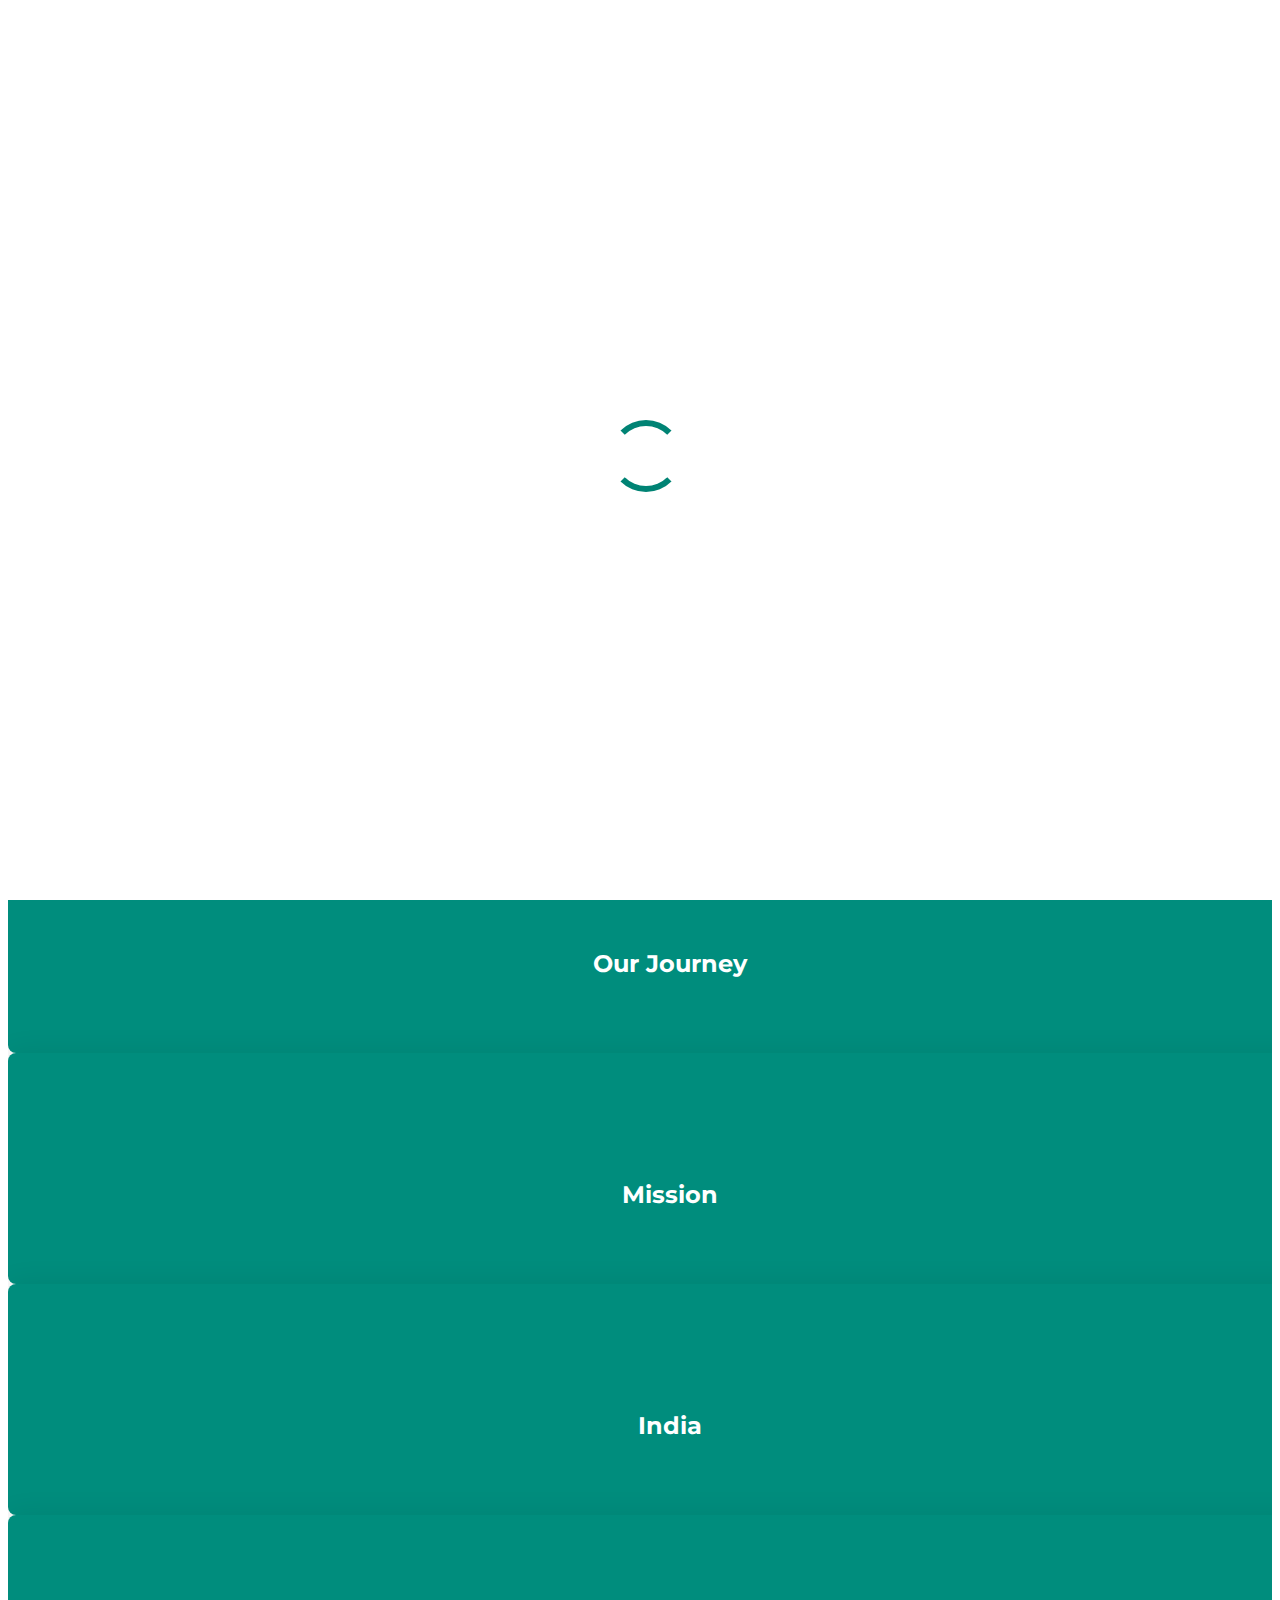
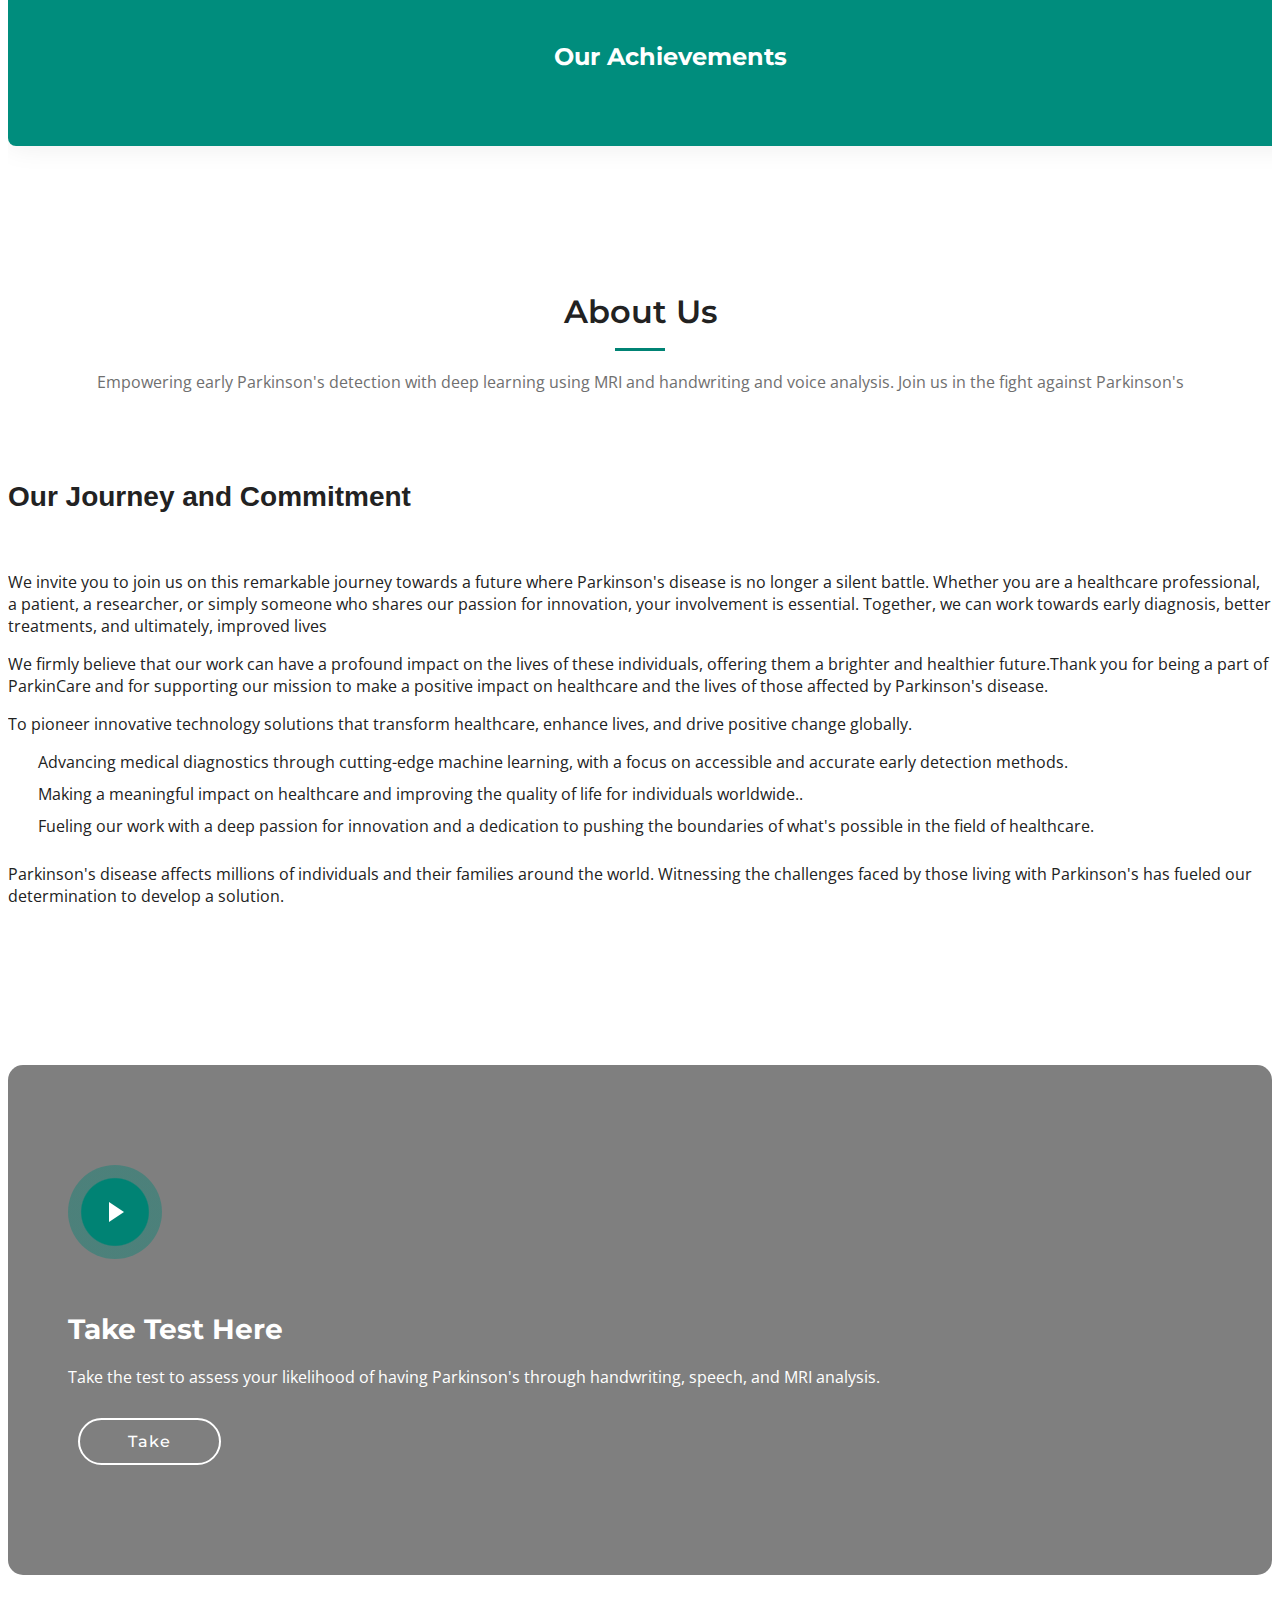
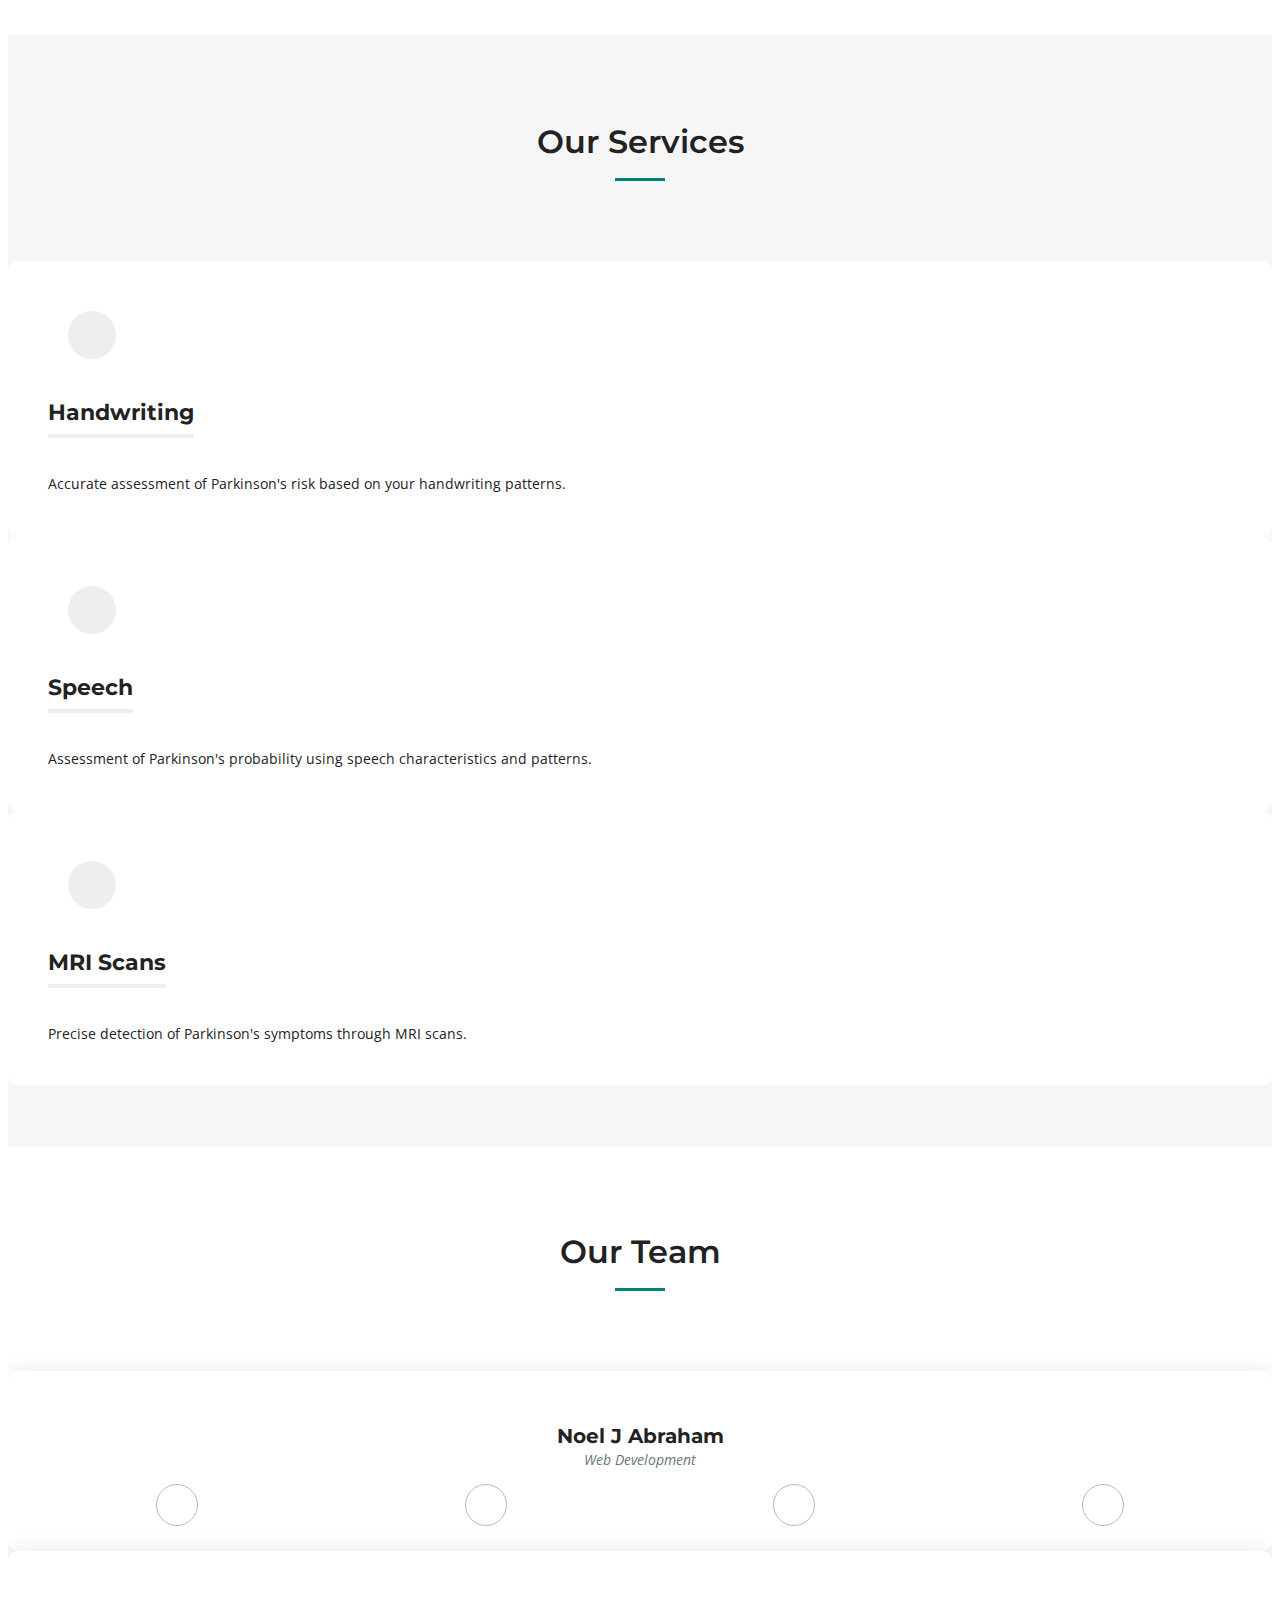
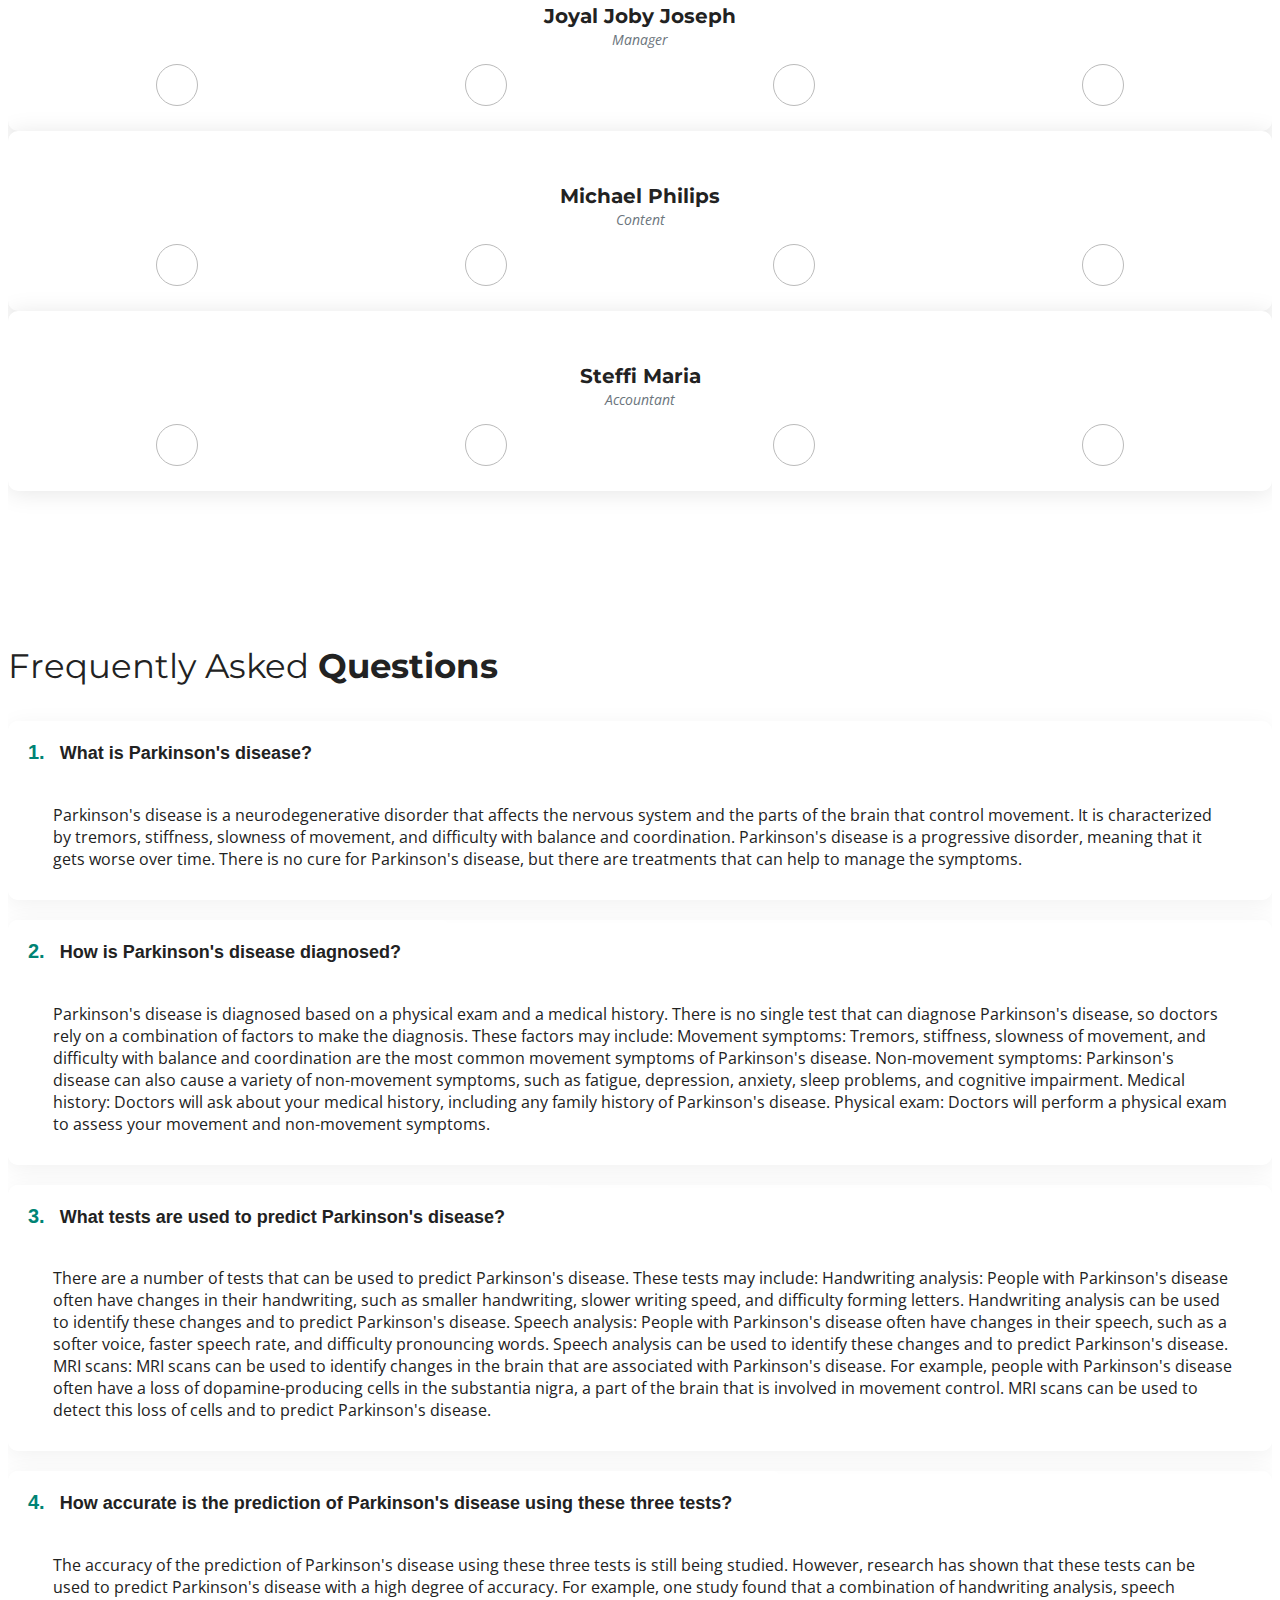
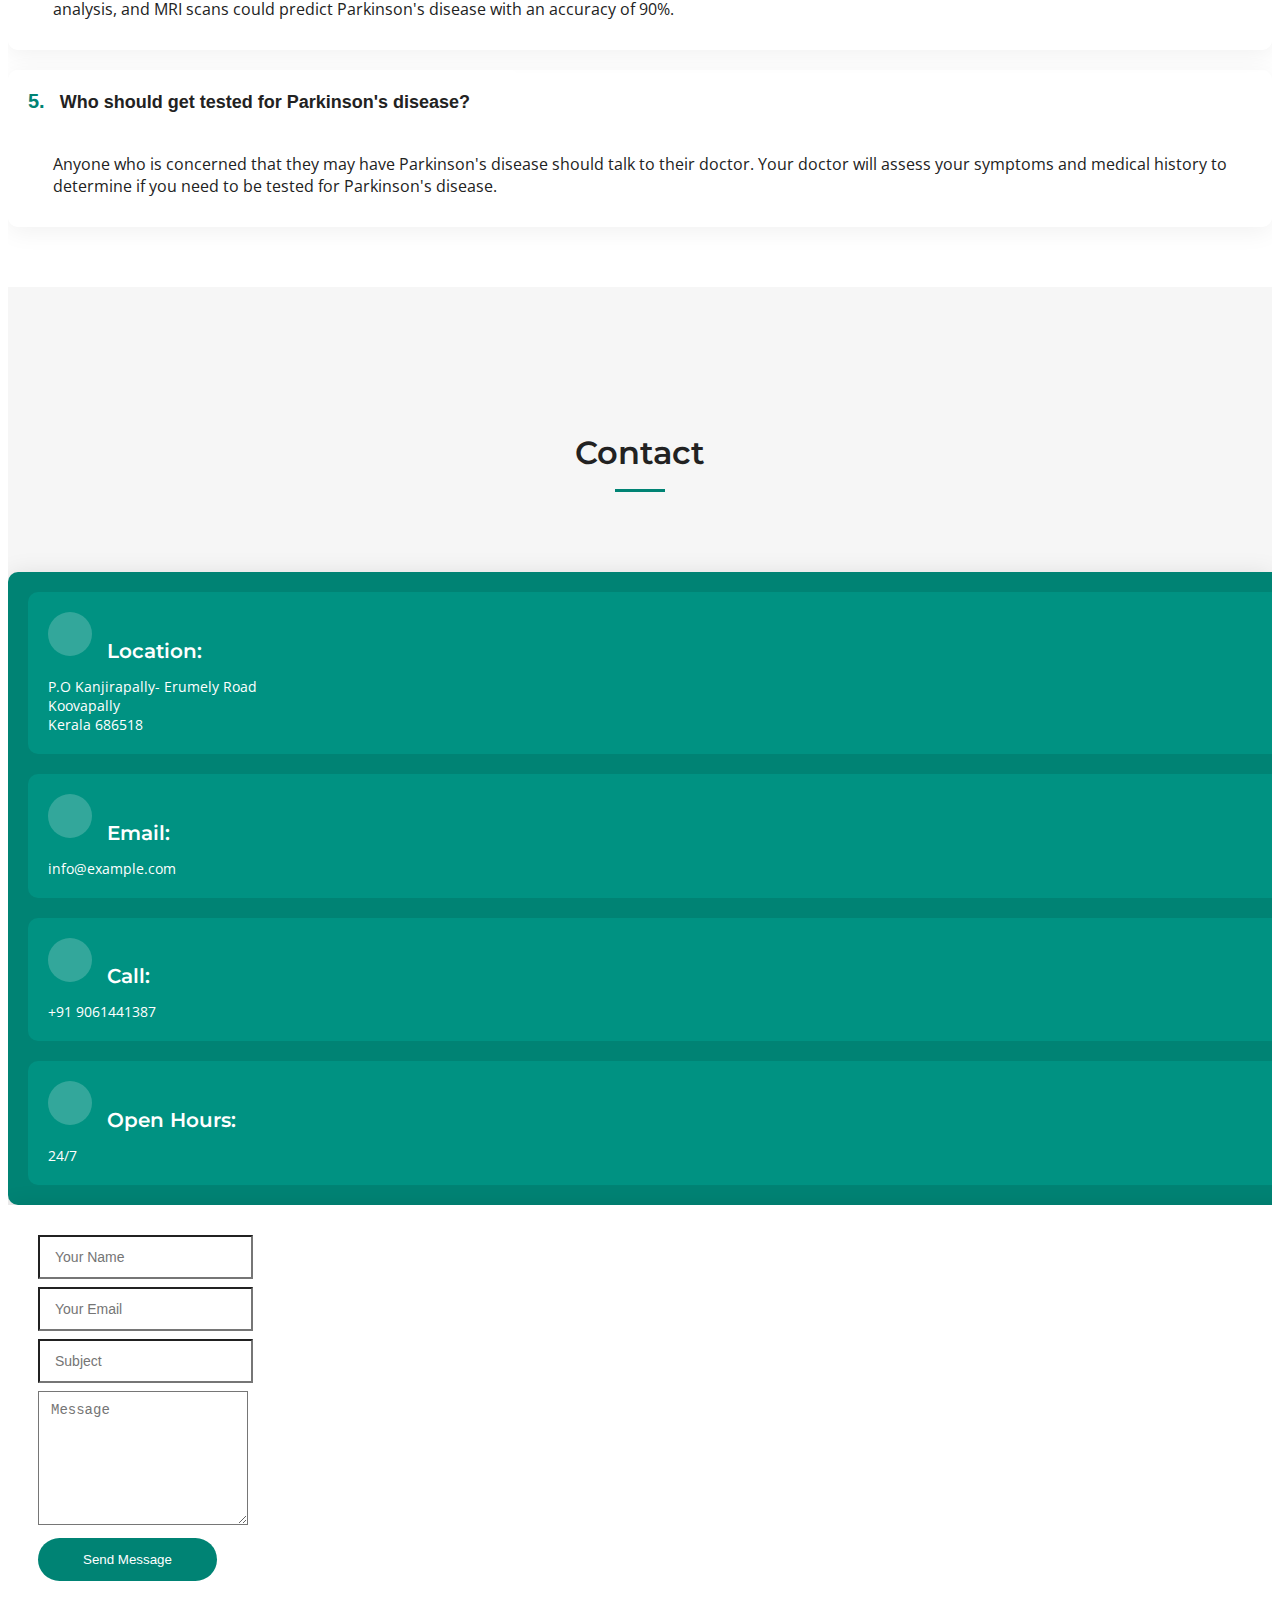
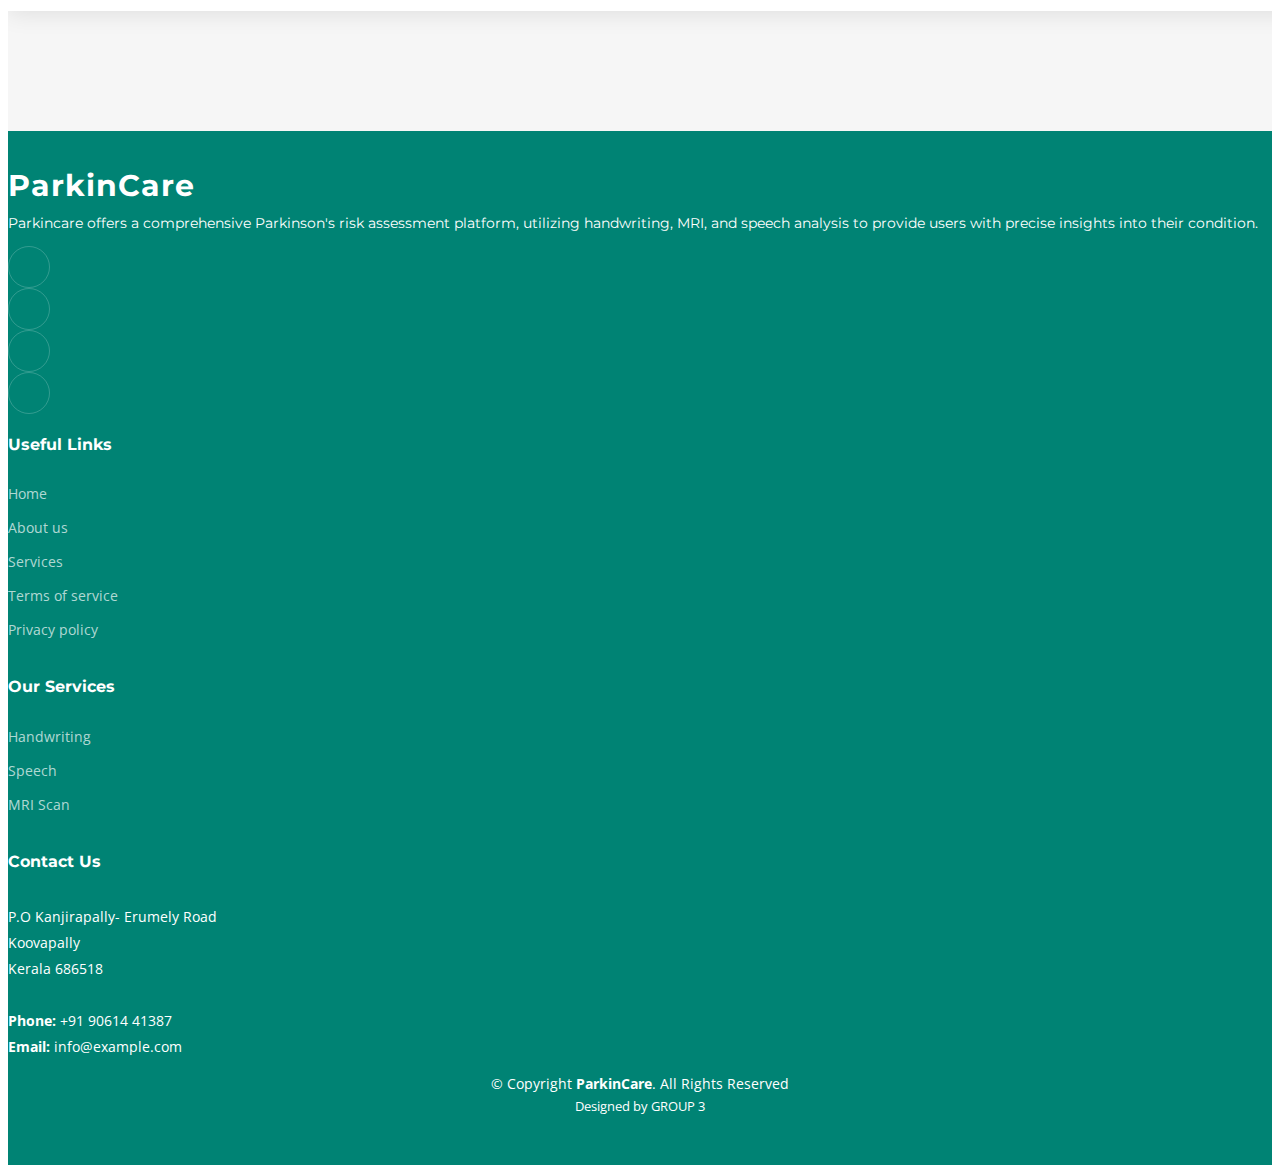
==== index.html @ 24b788c3 "Merge pull request #1 from Joyal2002/main" ====
<!DOCTYPE html>
<html lang="en">

<head>
  <meta charset="utf-8">
  <meta content="width=device-width, initial-scale=1.0" name="viewport">

  <title>Impact Bootstrap Template - Index</title>
  <meta content="" name="description">
  <meta content="" name="keywords">

  <!-- Favicons -->
  <link href="assets/img/favicon.png" rel="icon">
  <link href="assets/img/apple-touch-icon.png" rel="apple-touch-icon">

  <!-- Google Fonts -->
  <link rel="preconnect" href="https://fonts.googleapis.com">
  <link rel="preconnect" href="https://fonts.gstatic.com" crossorigin>
  <link href="https://fonts.googleapis.com/css2?family=Open+Sans:ital,wght@0,300;0,400;0,500;0,600;0,700;1,300;1,400;1,600;1,700&family=Montserrat:ital,wght@0,300;0,400;0,500;0,600;0,700;1,300;1,400;1,500;1,600;1,700&family=Raleway:ital,wght@0,300;0,400;0,500;0,600;0,700;1,300;1,400;1,500;1,600;1,700&display=swap" rel="stylesheet">

  <!-- Vendor CSS Files -->
  <link href="assets/vendor/bootstrap/css/bootstrap.min.css" rel="stylesheet">
  <link href="assets/vendor/bootstrap-icons/bootstrap-icons.css" rel="stylesheet">
  <link href="assets/vendor/aos/aos.css" rel="stylesheet">
  <link href="assets/vendor/glightbox/css/glightbox.min.css" rel="stylesheet">
  <link href="assets/vendor/swiper/swiper-bundle.min.css" rel="stylesheet">

  <!-- Template Main CSS File -->
  <link href="assets/css/main.css" rel="stylesheet">

  <!-- =======================================================
  * Template Name: Impact
  * Updated: Sep 18 2023 with Bootstrap v5.3.2
  * Template URL: https://bootstrapmade.com/impact-bootstrap-business-website-template/
  * Author: BootstrapMade.com
  * License: https://bootstrapmade.com/license/
  ======================================================== -->
</head>

<body>

  <!-- ======= Header ======= -->
  <section id="topbar" class="topbar d-flex align-items-center">
    <div class="container d-flex justify-content-center justify-content-md-between">
      <div class="contact-info d-flex align-items-center">
        <i class="bi bi-envelope d-flex align-items-center"><a href="mailto:contact@example.com">contact@example.com</a></i>
        <i class="bi bi-phone d-flex align-items-center ms-4"><span>+1 5589 55488 55</span></i>
      </div>
      <div class="social-links d-none d-md-flex align-items-center">
        <a href="#" class="twitter"><i class="bi bi-twitter"></i></a>
        <a href="#" class="facebook"><i class="bi bi-facebook"></i></a>
        <a href="#" class="instagram"><i class="bi bi-instagram"></i></a>
        <a href="#" class="linkedin"><i class="bi bi-linkedin"></i></i></a>
      </div>
    </div>
  </section><!-- End Top Bar -->

  <header id="header" class="header d-flex align-items-center">

    <div class="container-fluid container-xl d-flex align-items-center justify-content-between">
      <a href="index.html" class="logo d-flex align-items-center">
        <!-- Uncomment the line below if you also wish to use an image logo -->
        <!-- <img src="assets/img/logo.png" alt=""> -->
        <h1>ParkinCare<span>.</span></h1>
      </a>
      <nav id="navbar" class="navbar">
        <ul>
          <li><a href="#hero">Home</a></li>
          <li><a href="#about">About</a></li>
          <li><a href="#services">Services</a></li>
          <li><a href="#team">Team</a></li>
          <li><a href="blog.html">Test</a></li>
          <li><a href="#contact">Contact</a></li>
        </ul>
      </nav><!-- .navbar -->

      <i class="mobile-nav-toggle mobile-nav-show bi bi-list"></i>
      <i class="mobile-nav-toggle mobile-nav-hide d-none bi bi-x"></i>

    </div>
  </header><!-- End Header -->
  <!-- End Header -->

  <!-- ======= Hero Section ======= -->
  <section id="hero" class="hero">
    <div class="container position-relative">
      <div class="row gy-5" data-aos="fade-in">
        <div class="col-lg-6 order-2 order-lg-1 d-flex flex-column justify-content-center text-center text-lg-start">
          <h2>Welcome to <span>ParkinCare</span></h2>
          <div class="adjust-line-height">
            <p>Your strength is inspiring.</p>
          <p>You are not alone in this journey. We're here for you.</p>
          </div>
          
          <div class="d-flex justify-content-center justify-content-lg-start">
            <a href="#about" class="btn-get-started">Get Started</a>
            <a href="https://www.youtube.com/watch?v=u_tozEV7f4k" class="glightbox btn-watch-video d-flex align-items-center"><i class="bi bi-play-circle"></i><span>Watch Video</span></a>
          </div>
        </div>
        <div class="col-lg-6 order-1 order-lg-2">
          <img src="assets\img\parkinson-care-800x480-removebg-preview.png" class="img-fluid" alt="" data-aos="zoom-out" data-aos-delay="100">
        </div>
      </div>
    </div>

    <div class="icon-boxes position-relative">
      <div class="container position-relative">
        <div class="row gy-4 mt-5">

          <div class="col-xl-3 col-md-6" data-aos="fade-up" data-aos-delay="100">
            <div class="icon-box">
              <div class="icon"><i class="bi bi-easel"></i></div>
              <h4 class="title"><a href="" class="stretched-link">Our Journey</a></h4>
            </div>
          </div><!--End Icon Box -->

          <div class="col-xl-3 col-md-6" data-aos="fade-up" data-aos-delay="200">
            <div class="icon-box">
              <div class="icon"><i class="bi bi-gem"></i></div>
              <h4 class="title"><a href="" class="stretched-link">Mission</a></h4>
            </div>
          </div><!--End Icon Box -->

          <div class="col-xl-3 col-md-6" data-aos="fade-up" data-aos-delay="300">
            <div class="icon-box">
              <div class="icon"><i class="bi bi-geo-alt"></i></div>
              <h4 class="title"><a href="" class="stretched-link">India</a></h4>
            </div>
          </div><!--End Icon Box -->

          <div class="col-xl-3 col-md-6" data-aos="fade-up" data-aos-delay="500">
            <div class="icon-box">
              <div class="icon"><i class="bi bi-command"></i></div>
              <h4 class="title"><a href="" class="stretched-link">Our Achievements</a></h4>
            </div>
          </div><!--End Icon Box -->

        </div>
      </div>
    </div>

    </div>
  </section>
  <!-- End Hero Section -->

  <main id="main">

    <!-- ======= About Us Section ======= -->
    <section id="about" class="about">
      <div class="container" data-aos="fade-up">

        <div class="section-header">
          <h2>About Us</h2>
          <p>Empowering early Parkinson's detection with deep learning using MRI and handwriting and voice analysis. Join us in the fight against Parkinson's</p>
        </div>

        <div class="row gy-4">
          <div class="col-lg-6">
            <h3>Our Journey and Commitment</h3>
            <img src="assets/img/about.jpg" class="img-fluid rounded-4 mb-4" alt="">
            <p>We invite you to join us on this remarkable journey towards a future where Parkinson's disease is no longer a silent battle. Whether you are a healthcare professional, a patient, a researcher, or simply someone who shares our passion for innovation, your involvement is essential. Together, we can work towards early diagnosis, better treatments, and ultimately, improved lives</p>
            <p>We firmly believe that our work can have a profound impact on the lives of these individuals, offering them a brighter and healthier future.Thank you for being a part of ParkinCare and for supporting our mission to make a positive impact on healthcare and the lives of those affected by Parkinson's disease.</p>
          </div>
          <div class="col-lg-6">
            <div class="content ps-0 ps-lg-5">
              <p class="fst-italic">
                To pioneer innovative technology solutions that transform healthcare, enhance lives, and drive positive change globally.
              </p>
              <ul>
                <li><i class="bi bi-check-circle-fill"></i> Advancing medical diagnostics through cutting-edge machine learning, with a focus on accessible and accurate early detection methods.</li>
                <li><i class="bi bi-check-circle-fill"></i> Making a meaningful impact on healthcare and improving the quality of life for individuals worldwide..</li>
                <li><i class="bi bi-check-circle-fill"></i> Fueling our work with a deep passion for innovation and a dedication to pushing the boundaries of what's possible in the field of healthcare.</li>
              </ul>
              <p>
                Parkinson's disease affects millions of individuals and their families around the world. Witnessing the challenges faced by those living with Parkinson's has fueled our determination to develop a solution.
              </p>

              <div class="position-relative mt-4">
                <img src="assets/img/about-2.jpg" class="img-fluid rounded-4" alt="">
                <a href="https://www.youtube.com/watch?v=LXb3EKWsInQ" class="glightbox play-btn"></a>
              </div>
            </div>
          </div>
        </div>

      </div>
    </section><!-- End About Us Section -->

    <!-- ======= Take Test ======= -->
    <section id="call-to-action" class="call-to-action">
      <div class="container text-center" data-aos="zoom-out">
        <a href="https://www.youtube.com/watch?v=cs-kiu5bRY8" class="glightbox play-btn"></a>
        <h3>Take Test Here</h3>
        <p> Take the test to assess your likelihood of having Parkinson's through handwriting, speech, and MRI analysis.</p>
        <a class="cta-btn" href="blog.html">Take</a>
      </div>
    </section><!-- End Take Test -->

    <!-- ======= Our Services Section ======= -->
    <section id="services" class="services sections-bg">
      <div class="container" data-aos="fade-up">

        <div class="section-header">
          <h2>Our Services</h2>
          
        </div>

        <div class="row gy-4" data-aos="fade-up" data-aos-delay="100">

          <div class="col-lg-4 col-md-6">
            <div class="service-item  position-relative">
              <div class="icon">
                <i class="bi bi-activity"></i>
              </div>
              <h3>Handwriting</h3>
              <p>Accurate assessment of Parkinson's risk based on your handwriting patterns.</p>
            </div>
          </div><!-- End Service Item -->

          <div class="col-lg-4 col-md-6">
            <div class="service-item position-relative">
              <div class="icon">
                <i class="bi bi-broadcast"></i>
              </div>
              <h3>Speech</h3>
              <p> Assessment of Parkinson's probability using speech characteristics and patterns.</p>
            </div>
          </div><!-- End Service Item -->

          <div class="col-lg-4 col-md-6">
            <div class="service-item position-relative">
              <div class="icon">
                <i class="bi bi-easel"></i>
              </div>
              <h3>MRI Scans</h3>
              <p>Precise detection of Parkinson's symptoms through MRI scans.</p>
            </div>
          </div><!-- End Service Item -->

        </div>

      </div>
    </section><!-- End Our Services Section -->

    <!-- ======= Our Team Section ======= -->
    <section id="team" class="team">
      <div class="container" data-aos="fade-up">

        <div class="section-header">
          <h2>Our Team</h2>
          
        </div>

        <div class="row gy-4">

          <div class="col-xl-3 col-md-6 d-flex" data-aos="fade-up" data-aos-delay="100">
            <div class="member">
              <img src="assets/img/team/team-1.jpg" class="img-fluid" alt="">
              <h4>Noel J Abraham</h4>
              <span>Web Development</span>
              <div class="social">
                <a href=""><i class="bi bi-twitter"></i></a>
                <a href=""><i class="bi bi-facebook"></i></a>
                <a href=""><i class="bi bi-instagram"></i></a>
                <a href=""><i class="bi bi-linkedin"></i></a>
              </div>
            </div>
          </div><!-- End Team Member -->

          <div class="col-xl-3 col-md-6 d-flex" data-aos="fade-up" data-aos-delay="200">
            <div class="member">
              <img src="assets/img/team/team-1.jpg" class="img-fluid" alt="">
              <h4>Joyal Joby Joseph</h4>
              <span>Manager</span>
              <div class="social">
                <a href=""><i class="bi bi-twitter"></i></a>
                <a href=""><i class="bi bi-facebook"></i></a>
                <a href=""><i class="bi bi-instagram"></i></a>
                <a href=""><i class="bi bi-linkedin"></i></a>
              </div>
            </div>
          </div><!-- End Team Member -->

          <div class="col-xl-3 col-md-6 d-flex" data-aos="fade-up" data-aos-delay="300">
            <div class="member">
              <img src="assets/img/team/team-1.jpg" class="img-fluid" alt="">
              <h4>Michael Philips</h4>
              <span>Content</span>
              <div class="social">
                <a href=""><i class="bi bi-twitter"></i></a>
                <a href=""><i class="bi bi-facebook"></i></a>
                <a href=""><i class="bi bi-instagram"></i></a>
                <a href=""><i class="bi bi-linkedin"></i></a>
              </div>
            </div>
          </div><!-- End Team Member -->

          <div class="col-xl-3 col-md-6 d-flex" data-aos="fade-up" data-aos-delay="400">
            <div class="member">
              <img src="assets/img/team/team-4.jpg" class="img-fluid" alt="">
              <h4>Steffi Maria</h4>
              <span>Accountant</span>
              <div class="social">
                <a href=""><i class="bi bi-twitter"></i></a>
                <a href=""><i class="bi bi-facebook"></i></a>
                <a href=""><i class="bi bi-instagram"></i></a>
                <a href=""><i class="bi bi-linkedin"></i></a>
              </div>
            </div>
          </div><!-- End Team Member -->

        </div>

      </div>
    </section><!-- End Our Team Section -->

    <!-- ======= Frequently Asked Questions Section ======= -->
    <section id="faq" class="faq">
      <div class="container" data-aos="fade-up">

        <div class="row gy-4">

          <div class="col-lg-4">
            <div class="content px-xl-5">
              <h3>Frequently Asked <strong>Questions</strong></h3>
              
            </div>
          </div>

          <div class="col-lg-8">

            <div class="accordion accordion-flush" id="faqlist" data-aos="fade-up" data-aos-delay="100">

              <div class="accordion-item">
                <h3 class="accordion-header">
                  <button class="accordion-button collapsed" type="button" data-bs-toggle="collapse" data-bs-target="#faq-content-1">
                    <span class="num">1.</span>
                    What is Parkinson's disease?
                  </button>
                </h3>
                <div id="faq-content-1" class="accordion-collapse collapse" data-bs-parent="#faqlist">
                  <div class="accordion-body">
                    Parkinson's disease is a neurodegenerative disorder that affects the nervous system and the parts of the brain that control movement. It is characterized by tremors, stiffness, slowness of movement, and difficulty with balance and coordination. Parkinson's disease is a progressive disorder, meaning that it gets worse over time. There is no cure for Parkinson's disease, but there are treatments that can help to manage the symptoms.
                  </div>
                </div>
              </div><!-- # Faq item-->

              <div class="accordion-item">
                <h3 class="accordion-header">
                  <button class="accordion-button collapsed" type="button" data-bs-toggle="collapse" data-bs-target="#faq-content-2">
                    <span class="num">2.</span>
                    How is Parkinson's disease diagnosed?
                  </button>
                </h3>
                <div id="faq-content-2" class="accordion-collapse collapse" data-bs-parent="#faqlist">
                  <div class="accordion-body">
                    Parkinson's disease is diagnosed based on a physical exam and a medical history. There is no single test that can diagnose Parkinson's disease, so doctors rely on a combination of factors to make the diagnosis. These factors may include:

                    Movement symptoms: Tremors, stiffness, slowness of movement, and difficulty with balance and coordination are the most common movement symptoms of Parkinson's disease.
                    Non-movement symptoms: Parkinson's disease can also cause a variety of non-movement symptoms, such as fatigue, depression, anxiety, sleep problems, and cognitive impairment.
                    Medical history: Doctors will ask about your medical history, including any family history of Parkinson's disease.
                    Physical exam: Doctors will perform a physical exam to assess your movement and non-movement symptoms.
                  </div>
                </div>
              </div><!-- # Faq item-->

              <div class="accordion-item">
                <h3 class="accordion-header">
                  <button class="accordion-button collapsed" type="button" data-bs-toggle="collapse" data-bs-target="#faq-content-3">
                    <span class="num">3.</span>
                    What tests are used to predict Parkinson's disease?
                  </button>
                </h3>
                <div id="faq-content-3" class="accordion-collapse collapse" data-bs-parent="#faqlist">
                  <div class="accordion-body">
                    There are a number of tests that can be used to predict Parkinson's disease. These tests may include:

Handwriting analysis: People with Parkinson's disease often have changes in their handwriting, such as smaller handwriting, slower writing speed, and difficulty forming letters. Handwriting analysis can be used to identify these changes and to predict Parkinson's disease.
Speech analysis: People with Parkinson's disease often have changes in their speech, such as a softer voice, faster speech rate, and difficulty pronouncing words. Speech analysis can be used to identify these changes and to predict Parkinson's disease.
MRI scans: MRI scans can be used to identify changes in the brain that are associated with Parkinson's disease. For example, people with Parkinson's disease often have a loss of dopamine-producing cells in the substantia nigra, a part of the brain that is involved in movement control. MRI scans can be used to detect this loss of cells and to predict Parkinson's disease.
                  </div>
                </div>
              </div><!-- # Faq item-->

              <div class="accordion-item">
                <h3 class="accordion-header">
                  <button class="accordion-button collapsed" type="button" data-bs-toggle="collapse" data-bs-target="#faq-content-4">
                    <span class="num">4.</span>
                    How accurate is the prediction of Parkinson's disease using these three tests?
                  </button>
                </h3>
                <div id="faq-content-4" class="accordion-collapse collapse" data-bs-parent="#faqlist">
                  <div class="accordion-body">
                    The accuracy of the prediction of Parkinson's disease using these three tests is still being studied. However, research has shown that these tests can be used to predict Parkinson's disease with a high degree of accuracy. For example, one study found that a combination of handwriting analysis, speech analysis, and MRI scans could predict Parkinson's disease with an accuracy of 90%.
                  </div>
                </div>
              </div><!-- # Faq item-->

              <div class="accordion-item">
                <h3 class="accordion-header">
                  <button class="accordion-button collapsed" type="button" data-bs-toggle="collapse" data-bs-target="#faq-content-5">
                    <span class="num">5.</span>
                    Who should get tested for Parkinson's disease?
                  </button>
                </h3>
                <div id="faq-content-5" class="accordion-collapse collapse" data-bs-parent="#faqlist">
                  <div class="accordion-body">
                    Anyone who is concerned that they may have Parkinson's disease should talk to their doctor. Your doctor will assess your symptoms and medical history to determine if you need to be tested for Parkinson's disease.
                  </div>
                </div>
              </div><!-- # Faq item-->

            </div>

          </div>
        </div>

      </div>
    </section><!-- End Frequently Asked Questions Section -->

    <!-- ======= Contact Section ======= -->

    <section id="recent-posts" class="recent-posts sections-bg">
      <div class="container" data-aos="fade-up">

    <section id="contact" class="contact">
      <div class="container" data-aos="fade-up">

        <div class="section-header">
          <h2>Contact</h2>
         
        </div>

        <div class="row gx-lg-0 gy-4">

          <div class="col-lg-4">

            <div class="info-container d-flex flex-column align-items-center justify-content-center">
              <div class="info-item d-flex">
                <i class="bi bi-geo-alt flex-shrink-0"></i>
                <div>
                  <h4>Location:</h4>
                  <p>P.O Kanjirapally- Erumely Road<br>
                    Koovapally<br>
                    Kerala 686518 </p>
                </div>
              </div><!-- End Info Item -->

              <div class="info-item d-flex">
                <i class="bi bi-envelope flex-shrink-0"></i>
                <div>
                  <h4>Email:</h4>
                  <p>info@example.com</p>
                </div>
              </div><!-- End Info Item -->

              <div class="info-item d-flex">
                <i class="bi bi-phone flex-shrink-0"></i>
                <div>
                  <h4>Call:</h4>
                  <p>+91 9061441387</p>
                </div>
              </div><!-- End Info Item -->

              <div class="info-item d-flex">
                <i class="bi bi-clock flex-shrink-0"></i>
                <div>
                  <h4>Open Hours:</h4>
                  <p>24/7</p>
                </div>
              </div><!-- End Info Item -->
            </div>

          </div>

          <div class="col-lg-8">
            <form action="forms/contact.php" method="post" role="form" class="php-email-form">
              <div class="row">
                <div class="col-md-6 form-group">
                  <input type="text" name="name" class="form-control" id="name" placeholder="Your Name" required>
                </div>
                <div class="col-md-6 form-group mt-3 mt-md-0">
                  <input type="email" class="form-control" name="email" id="email" placeholder="Your Email" required>
                </div>
              </div>
              <div class="form-group mt-3">
                <input type="text" class="form-control" name="subject" id="subject" placeholder="Subject" required>
              </div>
              <div class="form-group mt-3">
                <textarea class="form-control" name="message" rows="7" placeholder="Message" required></textarea>
              </div>
              <div class="my-3">
                <div class="loading">Loading</div>
                <div class="error-message"></div>
                <div class="sent-message">Your message has been sent. Thank you!</div>
              </div>
              <div class="text-center"><button type="submit">Send Message</button></div>
            </form>
          </div><!-- End Contact Form -->

        </div>

      </div>
    </section><!-- End Contact Section -->

  </main><!-- End #main -->

  <!-- ======= Footer ======= -->
  <footer id="footer" class="footer">

    <div class="container">
      <div class="row gy-4">
        <div class="col-lg-5 col-md-12 footer-info">
          <a href="index.html" class="logo d-flex align-items-center">
            <span>ParkinCare</span>
          </a>
          <p>Parkincare offers a comprehensive Parkinson's risk assessment platform, utilizing handwriting, MRI, and speech analysis to provide users with precise insights into their condition.</p>
          <div class="social-links d-flex mt-4">
            <a href="#" class="twitter"><i class="bi bi-twitter"></i></a>
            <a href="#" class="facebook"><i class="bi bi-facebook"></i></a>
            <a href="#" class="instagram"><i class="bi bi-instagram"></i></a>
            <a href="#" class="linkedin"><i class="bi bi-linkedin"></i></a>
          </div>
        </div>

        <div class="col-lg-2 col-6 footer-links">
          <h4>Useful Links</h4>
          <ul>
            <li><a href="#">Home</a></li>
            <li><a href="#">About us</a></li>
            <li><a href="#">Services</a></li>
            <li><a href="#">Terms of service</a></li>
            <li><a href="#">Privacy policy</a></li>
          </ul>
        </div>

        <div class="col-lg-2 col-6 footer-links">
          <h4>Our Services</h4>
          <ul>
            <li><a href="#">Handwriting</a></li>
            <li><a href="#">Speech</a></li>
            <li><a href="#">MRI Scan</a></li>
    
          </ul>
        </div>

        <div class="col-lg-3 col-md-12 footer-contact text-center text-md-start">
          <h4>Contact Us</h4>
          <p>
            P.O Kanjirapally- Erumely Road<br>
            Koovapally<br>
            Kerala 686518 <br><br>
            <strong>Phone:</strong> +91 90614 41387<br>
            <strong>Email:</strong> info@example.com<br>
          </p>

        </div>

      </div>
    </div>

    <div class="container mt-4">
      <div class="copyright">
        &copy; Copyright <strong><span>ParkinCare</span></strong>. All Rights Reserved
      </div>
      <div class="credits">
        <!-- All the links in the footer should remain intact. -->
        <!-- You can delete the links only if you purchased the pro version. -->
        <!-- Licensing information: https://bootstrapmade.com/license/ -->
        <!-- Purchase the pro version with working PHP/AJAX contact form: https://bootstrapmade.com/impact-bootstrap-business-website-template/ -->
        Designed by <a href="https://bootstrapmade.com/">GROUP 3</a>
      </div>
    </div>

  </footer><!-- End Footer -->
  <!-- End Footer -->

  <a href="#" class="scroll-top d-flex align-items-center justify-content-center"><i class="bi bi-arrow-up-short"></i></a>

  <div id="preloader"></div>

  <!-- Vendor JS Files -->
  <script src="assets/vendor/bootstrap/js/bootstrap.bundle.min.js"></script>
  <script src="assets/vendor/aos/aos.js"></script>
  <script src="assets/vendor/glightbox/js/glightbox.min.js"></script>
  <script src="assets/vendor/purecounter/purecounter_vanilla.js"></script>
  <script src="assets/vendor/swiper/swiper-bundle.min.js"></script>
  <script src="assets/vendor/isotope-layout/isotope.pkgd.min.js"></script>
  <script src="assets/vendor/php-email-form/validate.js"></script>

  <!-- Template Main JS File -->
  <script src="assets/js/main.js"></script>

</body>

</html>
---- assets/css/main.css ----
/**
* Template Name: Impact
* Updated: Sep 18 2023 with Bootstrap v5.3.2
* Template URL: https://bootstrapmade.com/impact-bootstrap-business-website-template/
* Author: BootstrapMade.com
* License: https://bootstrapmade.com/license/
*/

/*--------------------------------------------------------------
# Set main reusable colors and fonts using CSS variables
# Learn more about CSS variables at https://developer.mozilla.org/en-US/docs/Web/CSS/Using_CSS_custom_properties
--------------------------------------------------------------*/
/* Fonts */
:root {
  --font-default: "Open Sans", system-ui, -apple-system, "Segoe UI", Roboto, "Helvetica Neue", Arial, "Noto Sans", "Liberation Sans", sans-serif, "Apple Color Emoji", "Segoe UI Emoji", "Segoe UI Symbol", "Noto Color Emoji";
  --font-primary: "Montserrat", sans-serif;
  --font-secondary: "Poppins", sans-serif;
}

/* Colors */
:root {
  --color-default: #222222;
  --color-primary: #008374;
  --color-secondary: #f85a40;
}

/* Smooth scroll behavior */
:root {
  scroll-behavior: smooth;
}

/*--------------------------------------------------------------
# General
--------------------------------------------------------------*/
body {
  font-family: var(--font-default);
  color: var(--color-default);
}

a {
  color: var(--color-primary);
  text-decoration: none;
}

a:hover {
  color: #00b6a1;
  text-decoration: none;
}

h1,
h2,
h3,
h4,
h5,
h6 {
  font-family: var(--font-primary);
}

/*--------------------------------------------------------------
# Sections & Section Header
--------------------------------------------------------------*/
section {
  padding: 60px 0;
  overflow: hidden;
}

.sections-bg {
  background-color: #f6f6f6;
}

.section-header {
  text-align: center;
  padding-bottom: 60px;
}

.section-header h2 {
  font-size: 32px;
  font-weight: 600;
  margin-bottom: 20px;
  padding-bottom: 20px;
  position: relative;
}

.section-header h2:after {
  content: "";
  position: absolute;
  display: block;
  width: 50px;
  height: 3px;
  background: var(--color-primary);
  left: 0;
  right: 0;
  bottom: 0;
  margin: auto;
}

.section-header p {
  margin-bottom: 0;
  color: #6f6f6f;
}

/*--------------------------------------------------------------
# Breadcrumbs
--------------------------------------------------------------*/
.breadcrumbs .page-header {
  padding: 60px 0 60px 0;
  min-height: 20vh;
  position: relative;
  background-color: var(--color-primary);
}

.breadcrumbs .page-header h2 {
  font-size: 56px;
  font-weight: 500;
  color: #fff;
  font-family: var(--font-secondary);
}

.breadcrumbs .page-header p {
  color: rgba(255, 255, 255, 0.8);
}

.breadcrumbs nav {
  background-color: #f6f6f6;
  padding: 20px 0;
}

.breadcrumbs nav ol {
  display: flex;
  flex-wrap: wrap;
  list-style: none;
  margin: 0;
  padding: 0;
  font-size: 16px;
  font-weight: 600;
  color: var(--color-default);
}

.breadcrumbs nav ol a {
  color: var(--color-primary);
  transition: 0.3s;
}

.breadcrumbs nav ol a:hover {
  text-decoration: underline;
}

.breadcrumbs nav ol li+li {
  padding-left: 10px;
}

.breadcrumbs nav ol li+li::before {
  display: inline-block;
  padding-right: 10px;
  color: var(--color-secondary);
  content: "/";
}

/*--------------------------------------------------------------
# Scroll top button
--------------------------------------------------------------*/
.scroll-top {
  position: fixed;
  visibility: hidden;
  opacity: 0;
  right: 15px;
  bottom: -15px;
  z-index: 99999;
  background: var(--color-secondary);
  width: 44px;
  height: 44px;
  border-radius: 50px;
  transition: all 0.4s;
}

.scroll-top i {
  font-size: 24px;
  color: #fff;
  line-height: 0;
}

.scroll-top:hover {
  background: rgba(248, 90, 64, 0.8);
  color: #fff;
}

.scroll-top.active {
  visibility: visible;
  opacity: 1;
  bottom: 15px;
}

/*--------------------------------------------------------------
# Preloader
--------------------------------------------------------------*/
#preloader {
  position: fixed;
  inset: 0;
  z-index: 999999;
  overflow: hidden;
  background: #fff;
  transition: all 0.6s ease-out;
}

#preloader:before {
  content: "";
  position: fixed;
  top: calc(50% - 30px);
  left: calc(50% - 30px);
  border: 6px solid #fff;
  border-color: var(--color-primary) transparent var(--color-primary) transparent;
  border-radius: 50%;
  width: 60px;
  height: 60px;
  animation: animate-preloader 1.5s linear infinite;
}

@keyframes animate-preloader {
  0% {
    transform: rotate(0deg);
  }

  100% {
    transform: rotate(360deg);
  }
}

/*--------------------------------------------------------------
# Disable aos animation delay on mobile devices
--------------------------------------------------------------*/
@media screen and (max-width: 768px) {
  [data-aos-delay] {
    transition-delay: 0 !important;
  }
}

/*--------------------------------------------------------------
# Header
--------------------------------------------------------------*/
.topbar {
  background: #00796b;
  height: 40px;
  font-size: 14px;
  transition: all 0.5s;
  color: #fff;
  padding: 0;
}

.topbar .contact-info i {
  font-style: normal;
  color: #fff;
  line-height: 0;
}

.topbar .contact-info i a,
.topbar .contact-info i span {
  padding-left: 5px;
  color: #fff;
}

@media (max-width: 575px) {

  .topbar .contact-info i a,
  .topbar .contact-info i span {
    font-size: 13px;
  }
}

.topbar .contact-info i a {
  line-height: 0;
  transition: 0.3s;
}

.topbar .contact-info i a:hover {
  color: #fff;
  text-decoration: underline;
}

.topbar .social-links a {
  color: rgba(255, 255, 255, 0.7);
  line-height: 0;
  transition: 0.3s;
  margin-left: 20px;
}

.topbar .social-links a:hover {
  color: #fff;
}

.header {
  transition: all 0.5s;
  z-index: 997;
  height: 90px;
  background-color: var(--color-primary);
}

.header.sticked {
  position: fixed;
  top: 0;
  right: 0;
  left: 0;
  height: 70px;
  box-shadow: 0px 2px 20px rgba(0, 0, 0, 0.1);
}

.header .logo img {
  max-height: 40px;
  margin-right: 6px;
}

.header .logo h1 {
  font-size: 30px;
  margin: 0;
  font-weight: 600;
  letter-spacing: 0.8px;
  color: #fff;
  font-family: var(--font-primary);
}

.header .logo h1 span {
  color: #f96f59;
}

.sticked-header-offset {
  margin-top: 70px;
}

section {
  scroll-margin-top: 70px;
}

/*--------------------------------------------------------------
# Desktop Navigation
--------------------------------------------------------------*/
@media (min-width: 1280px) {
  .navbar {
    padding: 0;
  }

  .navbar ul {
    margin: 0;
    padding: 0;
    display: flex;
    list-style: none;
    align-items: center;
  }

  .navbar li {
    position: relative;
  }

  .navbar>ul>li {
    white-space: nowrap;
    padding: 10px 0 10px 28px;
  }

  .navbar a,
  .navbar a:focus {
    display: flex;
    align-items: center;
    justify-content: space-between;
    padding: 0 3px;
    font-family: var(--font-secondary);
    font-size: 16px;
    font-weight: 600;
    color: rgba(255, 255, 255, 0.6);
    white-space: nowrap;
    transition: 0.3s;
    position: relative;
  }

  .navbar a i,
  .navbar a:focus i {
    font-size: 12px;
    line-height: 0;
    margin-left: 5px;
  }

  .navbar>ul>li>a:before {
    content: "";
    position: absolute;
    width: 100%;
    height: 2px;
    bottom: -6px;
    left: 0;
    background-color: var(--color-secondary);
    visibility: hidden;
    width: 0px;
    transition: all 0.3s ease-in-out 0s;
  }

  .navbar a:hover:before,
  .navbar li:hover>a:before,
  .navbar .active:before {
    visibility: visible;
    width: 100%;
  }

  .navbar a:hover,
  .navbar .active,
  .navbar .active:focus,
  .navbar li:hover>a {
    color: #fff;
  }

  .navbar .dropdown ul {
    display: block;
    position: absolute;
    left: 28px;
    top: calc(100% + 30px);
    margin: 0;
    padding: 10px 0;
    z-index: 99;
    opacity: 0;
    visibility: hidden;
    background: #fff;
    box-shadow: 0px 0px 30px rgba(127, 137, 161, 0.25);
    transition: 0.3s;
    border-radius: 4px;
  }

  .navbar .dropdown ul li {
    min-width: 200px;
  }

  .navbar .dropdown ul a {
    padding: 10px 20px;
    font-size: 15px;
    text-transform: none;
    font-weight: 600;
    color: #006a5d;
  }

  .navbar .dropdown ul a i {
    font-size: 12px;
  }

  .navbar .dropdown ul a:hover,
  .navbar .dropdown ul .active:hover,
  .navbar .dropdown ul li:hover>a {
    color: var(--color-secondary);
  }

  .navbar .dropdown:hover>ul {
    opacity: 1;
    top: 100%;
    visibility: visible;
  }

  .navbar .dropdown .dropdown ul {
    top: 0;
    left: calc(100% - 30px);
    visibility: hidden;
  }

  .navbar .dropdown .dropdown:hover>ul {
    opacity: 1;
    top: 0;
    left: 100%;
    visibility: visible;
  }
}

@media (min-width: 1280px) and (max-width: 1366px) {
  .navbar .dropdown .dropdown ul {
    left: -90%;
  }

  .navbar .dropdown .dropdown:hover>ul {
    left: -100%;
  }
}

@media (min-width: 1280px) {

  .mobile-nav-show,
  .mobile-nav-hide {
    display: none;
  }
}


/*--------------------------------------------------------------
# Mobile Navigation
--------------------------------------------------------------*/
@media (max-width: 1279px) {
  .navbar {
    position: fixed;
    top: 0;
    right: -100%;
    width: 100%;
    max-width: 400px;
    bottom: 0;
    transition: 0.3s;
    z-index: 9997;
  }

  .navbar ul {
    position: absolute;
    inset: 0;
    padding: 50px 0 10px 0;
    margin: 0;
    background: rgba(0, 131, 116, 0.9);
    overflow-y: auto;
    transition: 0.3s;
    z-index: 9998;
  }

  .navbar a,
  .navbar a:focus {
    display: flex;
    align-items: center;
    justify-content: space-between;
    padding: 10px 20px;
    font-family: var(--font-primary);
    font-size: 15px;
    font-weight: 600;
    color: rgba(255, 255, 255, 0.7);
    white-space: nowrap;
    transition: 0.3s;
  }

  .navbar a i,
  .navbar a:focus i {
    font-size: 12px;
    line-height: 0;
    margin-left: 5px;
  }

  .navbar a:hover,
  .navbar .active,
  .navbar .active:focus,
  .navbar li:hover>a {
    color: #fff;
  }

  .navbar .getstarted,
  .navbar .getstarted:focus {
    background: var(--color-primary);
    padding: 8px 20px;
    border-radius: 4px;
    margin: 15px;
    color: #fff;
  }

  .navbar .getstarted:hover,
  .navbar .getstarted:focus:hover {
    color: #fff;
    background: rgba(0, 131, 116, 0.8);
  }

  .navbar .dropdown ul,
  .navbar .dropdown .dropdown ul {
    position: static;
    display: none;
    padding: 10px 0;
    margin: 10px 20px;
    transition: all 0.5s ease-in-out;
    background-color: #007466;
    border: 1px solid #006459;
  }

  .navbar .dropdown>.dropdown-active,
  .navbar .dropdown .dropdown>.dropdown-active {
    display: block;
  }

  .mobile-nav-show {
    color: rgba(255, 255, 255, 0.6);
    font-size: 28px;
    cursor: pointer;
    line-height: 0;
    transition: 0.5s;
    z-index: 9999;
    margin-right: 10px;
  }

  .mobile-nav-hide {
    color: #fff;
    font-size: 32px;
    cursor: pointer;
    line-height: 0;
    transition: 0.5s;
    position: fixed;
    right: 20px;
    top: 20px;
    z-index: 9999;
  }

  .mobile-nav-active {
    overflow: hidden;
  }

  .mobile-nav-active .navbar {
    right: 0;
  }

  .mobile-nav-active .navbar:before {
    content: "";
    position: fixed;
    inset: 0;
    background: rgba(0, 106, 93, 0.8);
    z-index: 9996;
  }
}

/*--------------------------------------------------------------
# About Us Section
--------------------------------------------------------------*/
.about h3 {
  font-weight: 700;
  font-size: 28px;
  margin-bottom: 20px;
  font-family: var(--font-secondary);
}

.about .call-us {
  left: 10%;
  right: 10%;
  bottom: 0;
  background-color: #fff;
  box-shadow: 0px 2px 25px rgba(0, 0, 0, 0.08);
  padding: 20px;
  text-align: center;
}

.about .call-us h4 {
  font-size: 24px;
  font-weight: 700;
  margin-bottom: 5px;
}

.about .call-us p {
  font-size: 28px;
  font-weight: 700;
  color: var(--color-primary);
}

.about .content ul {
  list-style: none;
  padding: 0;
}

.about .content ul li {
  padding: 0 0 10px 30px;
  position: relative;
}

.about .content ul i {
  position: absolute;
  font-size: 20px;
  left: 0;
  top: -3px;
  color: var(--color-primary);
}

.about .content p:last-child {
  margin-bottom: 0;
}

.about .play-btn {
  width: 94px;
  height: 94px;
  background: radial-gradient(var(--color-primary) 50%, rgba(0, 131, 116, 0.4) 52%);
  border-radius: 50%;
  display: block;
  position: absolute;
  left: calc(50% - 47px);
  top: calc(50% - 47px);
  overflow: hidden;
}

.about .play-btn:before {
  content: "";
  position: absolute;
  width: 120px;
  height: 120px;
  animation-delay: 0s;
  animation: pulsate-btn 2s;
  animation-direction: forwards;
  animation-iteration-count: infinite;
  animation-timing-function: steps;
  opacity: 1;
  border-radius: 50%;
  border: 5px solid rgba(0, 131, 116, 0.7);
  top: -15%;
  left: -15%;
  background: rgba(198, 16, 0, 0);
}

.about .play-btn:after {
  content: "";
  position: absolute;
  left: 50%;
  top: 50%;
  transform: translateX(-40%) translateY(-50%);
  width: 0;
  height: 0;
  border-top: 10px solid transparent;
  border-bottom: 10px solid transparent;
  border-left: 15px solid #fff;
  z-index: 100;
  transition: all 400ms cubic-bezier(0.55, 0.055, 0.675, 0.19);
}

.about .play-btn:hover:before {
  content: "";
  position: absolute;
  left: 50%;
  top: 50%;
  transform: translateX(-40%) translateY(-50%);
  width: 0;
  height: 0;
  border: none;
  border-top: 10px solid transparent;
  border-bottom: 10px solid transparent;
  border-left: 15px solid #fff;
  z-index: 200;
  animation: none;
  border-radius: 0;
}

.about .play-btn:hover:after {
  border-left: 15px solid var(--color-primary);
  transform: scale(20);
}

@keyframes pulsate-btn {
  0% {
    transform: scale(0.6, 0.6);
    opacity: 1;
  }

  100% {
    transform: scale(1, 1);
    opacity: 0;
  }
}

/*--------------------------------------------------------------
# Clients Section
--------------------------------------------------------------*/
.clients {
  padding: 40px 0;
}

.clients .swiper {
  padding: 10px 0;
}

.clients .swiper-slide img {
  transition: 0.3s;
}

.clients .swiper-slide img:hover {
  transform: scale(1.1);
}

.clients .swiper-pagination {
  margin-top: 20px;
  position: relative;
}

.clients .swiper-pagination .swiper-pagination-bullet {
  width: 12px;
  height: 12px;
  background-color: #fff;
  opacity: 1;
  background-color: #ddd;
}

.clients .swiper-pagination .swiper-pagination-bullet-active {
  background-color: var(--color-primary);
}

/*--------------------------------------------------------------
# Stats Counter Section
--------------------------------------------------------------*/
.stats-counter {
  padding: 40px 0;
}

.stats-counter .stats-item {
  padding: 20px 0;
  border-bottom: 1px solid #e4e4e4;
}

.stats-counter .stats-item .purecounter {
  min-width: 90px;
  padding-right: 15px;
}

.stats-counter .stats-item i {
  font-size: 44px;
  line-height: 0;
  margin-right: 15px;
}

.stats-counter .stats-item span {
  font-size: 40px;
  display: block;
  font-weight: 700;
  color: var(--color-primary);
  line-height: 40px;
}

.stats-counter .stats-item p {
  margin: 0;
  font-family: var(--font-primary);
  font-size: 14px;
}

/*--------------------------------------------------------------
# Call To Action Section
--------------------------------------------------------------*/
.call-to-action .container {
  background:  url("../img/123.jpg") center center,linear-gradient(rgba(0, 0, 0, 0.5), rgba(0, 0, 0, 0.5));
  background-size: cover;
  padding: 100px 60px;
  border-radius: 15px;
  overflow: hidden;
}

.call-to-action h3 {
  color: #fff;
  font-size: 28px;
  font-weight: 700;
  margin-bottom: 20px;
}

.call-to-action p {
  color: #fff;
  margin-bottom: 20px;
}

.call-to-action .play-btn {
  width: 94px;
  height: 94px;
  margin-bottom: 20px;
  background: radial-gradient(var(--color-primary) 50%, rgba(0, 131, 116, 0.4) 52%);
  border-radius: 50%;
  display: inline-block;
  position: relative;
  overflow: hidden;
}

.call-to-action .play-btn:before {
  content: "";
  position: absolute;
  width: 120px;
  height: 120px;
  animation-delay: 0s;
  animation: pulsate-btn 2s;
  animation-direction: forwards;
  animation-iteration-count: infinite;
  animation-timing-function: steps;
  opacity: 1;
  border-radius: 50%;
  border: 5px solid rgba(0, 131, 116, 0.7);
  top: -15%;
  left: -15%;
  background: rgba(198, 16, 0, 0);
}

.call-to-action .play-btn:after {
  content: "";
  position: absolute;
  left: 50%;
  top: 50%;
  transform: translateX(-40%) translateY(-50%);
  width: 0;
  height: 0;
  border-top: 10px solid transparent;
  border-bottom: 10px solid transparent;
  border-left: 15px solid #fff;
  z-index: 100;
  transition: all 400ms cubic-bezier(0.55, 0.055, 0.675, 0.19);
}

.call-to-action .play-btn:hover:before {
  content: "";
  position: absolute;
  left: 50%;
  top: 50%;
  transform: translateX(-40%) translateY(-50%);
  width: 0;
  height: 0;
  border: none;
  border-top: 10px solid transparent;
  border-bottom: 10px solid transparent;
  border-left: 15px solid #fff;
  z-index: 200;
  animation: none;
  border-radius: 0;
}

.call-to-action .play-btn:hover:after {
  border-left: 15px solid var(--color-primary);
  transform: scale(20);
}

.call-to-action .cta-btn {
  font-family: var(--font-primary);
  font-weight: 500;
  font-size: 16px;
  letter-spacing: 1px;
  display: inline-block;
  padding: 12px 48px;
  border-radius: 50px;
  transition: 0.5s;
  margin: 10px;
  border: 2px solid #fff;
  color: #fff;
}

.call-to-action .cta-btn:hover {
  background: var(--color-primary);
  border: 2px solid var(--color-primary);
}

@keyframes pulsate-btn {
  0% {
    transform: scale(0.6, 0.6);
    opacity: 1;
  }

  100% {
    transform: scale(1, 1);
    opacity: 0;
  }
}

/*--------------------------------------------------------------
# Our Services Section
--------------------------------------------------------------*/
.services {
  padding: 60px 0;
}

.services .service-item {
  padding: 40px;
  background: #fff;
  height: 100%;
  border-radius: 10px;
}

.services .service-item .icon {
  width: 48px;
  height: 48px;
  position: relative;
  margin-bottom: 50px;
}

.services .service-item .icon i {
  color: var(--color-default);
  font-size: 56px;
  transition: ease-in-out 0.3s;
  z-index: 2;
  position: relative;
}

.services .service-item .icon:before {
  position: absolute;
  content: "";
  height: 100%;
  width: 100%;
  background: #eeeeee;
  border-radius: 50px;
  z-index: 1;
  top: 10px;
  right: -20px;
  transition: 0.3s;
}

.services .service-item h3 {
  color: var(--color-default);
  font-weight: 700;
  margin: 0 0 20px 0;
  padding-bottom: 8px;
  font-size: 22px;
  position: relative;
  display: inline-block;
  border-bottom: 4px solid #eeeeee;
  transition: 0.3s;
}

.services .service-item p {
  line-height: 24px;
  font-size: 14px;
  margin-bottom: 0;
}

.services .service-item .readmore {
  margin-top: 15px;
  display: inline-block;
  color: var(--color-primary);
}

.services .service-item:hover .icon:before {
  background: #00b6a1;
}

.services .service-item:hover h3 {
  border-color: var(--color-primary);
}

/*--------------------------------------------------------------
# Testimonials Section
--------------------------------------------------------------*/
.testimonials .testimonial-wrap {
  padding-left: 10px;
}

.testimonials .testimonial-item {
  box-sizing: content-box;
  padding: 30px;
  margin: 30px 10px;
  box-shadow: 0px 0 15px rgba(0, 0, 0, 0.1);
  position: relative;
  background: #fff;
  border-radius: 10px;
}

.testimonials .testimonial-item .testimonial-img {
  width: 90px;
  border-radius: 50px;
  margin-right: 15px;
}

.testimonials .testimonial-item h3 {
  font-size: 18px;
  font-weight: bold;
  margin: 10px 0 5px 0;
  color: #000;
}

.testimonials .testimonial-item h4 {
  font-size: 14px;
  color: #999;
  margin: 0;
}

.testimonials .testimonial-item .stars {
  margin: 10px 0;
}

.testimonials .testimonial-item .stars i {
  color: #ffc107;
  margin: 0 1px;
}

.testimonials .testimonial-item .quote-icon-left,
.testimonials .testimonial-item .quote-icon-right {
  color: #009d8b;
  font-size: 26px;
  line-height: 0;
}

.testimonials .testimonial-item .quote-icon-left {
  display: inline-block;
  left: -5px;
  position: relative;
}

.testimonials .testimonial-item .quote-icon-right {
  display: inline-block;
  right: -5px;
  position: relative;
  top: 10px;
  transform: scale(-1, -1);
}

.testimonials .testimonial-item p {
  font-style: italic;
  margin: 15px auto 15px auto;
}

.testimonials .swiper-pagination {
  margin-top: 20px;
  position: relative;
}

.testimonials .swiper-pagination .swiper-pagination-bullet {
  width: 12px;
  height: 12px;
  background-color: rgba(0, 0, 0, 0.2);
  opacity: 1;
}

.testimonials .swiper-pagination .swiper-pagination-bullet-active {
  background-color: var(--color-primary);
}

@media (max-width: 767px) {
  .testimonials .testimonial-wrap {
    padding-left: 0;
  }

  .testimonials .testimonial-item {
    padding: 30px;
    margin: 15px;
  }

  .testimonials .testimonial-item .testimonial-img {
    position: static;
    left: auto;
  }
}

/*--------------------------------------------------------------
# Portfolio Section
--------------------------------------------------------------*/
.portfolio .portfolio-flters {
  padding: 0 0 20px 0;
  margin: 0 auto;
  list-style: none;
  text-align: center;
}

.portfolio .portfolio-flters li {
  cursor: pointer;
  display: inline-block;
  padding: 0;
  font-size: 18px;
  font-weight: 500;
  margin: 0 10px;
  line-height: 1;
  transition: all 0.3s ease-in-out;
}

.portfolio .portfolio-flters li:hover,
.portfolio .portfolio-flters li.filter-active {
  color: var(--color-primary);
}

.portfolio .portfolio-flters li:first-child {
  margin-left: 0;
}

.portfolio .portfolio-flters li:last-child {
  margin-right: 0;
}

@media (max-width: 575px) {
  .portfolio .portfolio-flters li {
    font-size: 14px;
    margin: 0 5px;
  }
}

.portfolio .portfolio-wrap {
  box-shadow: 0px 10px 30px rgba(0, 0, 0, 0.1);
  border-radius: 10px;
  height: 100%;
  overflow: hidden;
}

.portfolio .portfolio-wrap img {
  transition: 0.3s;
  position: relative;
  z-index: 1;
}

.portfolio .portfolio-wrap .portfolio-info {
  padding: 25px 20px;
  background-color: #fff;
  position: relative;
  border-top: 1px solid #f3f3f3;
  z-index: 2;
}

.portfolio .portfolio-wrap .portfolio-info h4 {
  font-size: 18px;
  font-weight: 600;
  padding-right: 50px;
}

.portfolio .portfolio-wrap .portfolio-info h4 a {
  color: var(--color-default);
  transition: 0.3s;
}

.portfolio .portfolio-wrap .portfolio-info h4 a:hover {
  color: var(--color-primary);
}

.portfolio .portfolio-wrap .portfolio-info p {
  color: #6c757d;
  font-size: 14px;
  margin-bottom: 0;
  padding-right: 50px;
}

.portfolio .portfolio-wrap:hover img {
  transform: scale(1.1);
}

/*--------------------------------------------------------------
# Portfolio Details Section
--------------------------------------------------------------*/
.portfolio-details .portfolio-details-slider img {
  width: 100%;
}

.portfolio-details .portfolio-details-slider .swiper-pagination .swiper-pagination-bullet {
  width: 12px;
  height: 12px;
  background-color: rgba(255, 255, 255, 0.7);
  opacity: 1;
}

.portfolio-details .portfolio-details-slider .swiper-pagination .swiper-pagination-bullet-active {
  background-color: var(--color-primary);
}

.portfolio-details .swiper-button-prev,
.portfolio-details .swiper-button-next {
  width: 48px;
  height: 48px;
}

.portfolio-details .swiper-button-prev:after,
.portfolio-details .swiper-button-next:after {
  color: rgba(255, 255, 255, 0.8);
  background-color: rgba(0, 0, 0, 0.2);
  font-size: 24px;
  border-radius: 50%;
  width: 48px;
  height: 48px;
  display: flex;
  align-items: center;
  justify-content: center;
  transition: 0.3s;
}

.portfolio-details .swiper-button-prev:hover:after,
.portfolio-details .swiper-button-next:hover:after {
  background-color: rgba(0, 0, 0, 0.6);
}

@media (max-width: 575px) {

  .portfolio-details .swiper-button-prev,
  .portfolio-details .swiper-button-next {
    display: none;
  }
}

.portfolio-details .portfolio-info h3 {
  font-size: 22px;
  font-weight: 700;
  margin-bottom: 20px;
  padding-bottom: 20px;
  position: relative;
}

.portfolio-details .portfolio-info h3:after {
  content: "";
  position: absolute;
  display: block;
  width: 50px;
  height: 3px;
  background: var(--color-primary);
  left: 0;
  bottom: 0;
}

.portfolio-details .portfolio-info ul {
  list-style: none;
  padding: 0;
  font-size: 15px;
}

.portfolio-details .portfolio-info ul li {
  display: flex;
  flex-direction: column;
  padding-bottom: 15px;
  font-size: 16px;
}

.portfolio-details .portfolio-info ul strong {
  text-transform: uppercase;
  font-weight: 400;
  color: #9c9c9c;
  font-size: 12px;
}

.portfolio-details .portfolio-info .btn-visit {
  padding: 8px 40px;
  background: var(--color-primary);
  color: #fff;
  border-radius: 50px;
  transition: 0.3s;
}

.portfolio-details .portfolio-info .btn-visit:hover {
  background: #009d8b;
}

.portfolio-details .portfolio-description h2 {
  font-size: 26px;
  font-weight: 700;
  margin-bottom: 20px;
}

.portfolio-details .portfolio-description p {
  padding: 0;
}

.portfolio-details .portfolio-description .testimonial-item {
  padding: 30px 30px 0 30px;
  position: relative;
  background: white;
  height: 100%;
  margin-bottom: 50px;
}

.portfolio-details .portfolio-description .testimonial-item .testimonial-img {
  width: 90px;
  border-radius: 50px;
  border: 6px solid #fff;
  float: left;
  margin: 0 10px 0 0;
}

.portfolio-details .portfolio-description .testimonial-item h3 {
  font-size: 18px;
  font-weight: bold;
  margin: 15px 0 5px 0;
  padding-top: 20px;
}

.portfolio-details .portfolio-description .testimonial-item h4 {
  font-size: 14px;
  color: #6c757d;
  margin: 0;
}

.portfolio-details .portfolio-description .testimonial-item .quote-icon-left,
.portfolio-details .portfolio-description .testimonial-item .quote-icon-right {
  color: #009d8b;
  font-size: 26px;
  line-height: 0;
}

.portfolio-details .portfolio-description .testimonial-item .quote-icon-left {
  display: inline-block;
  left: -5px;
  position: relative;
}

.portfolio-details .portfolio-description .testimonial-item .quote-icon-right {
  display: inline-block;
  right: -5px;
  position: relative;
  top: 10px;
  transform: scale(-1, -1);
}

.portfolio-details .portfolio-description .testimonial-item p {
  font-style: italic;
  margin: 0 0 15px 0 0 0;
  padding: 0;
}

/*--------------------------------------------------------------
# Our Team Section
--------------------------------------------------------------*/
.team .member {
  text-align: center;
  background: #fff;
  border-radius: 10px;
  padding: 15px;
  overflow: hidden;
  box-shadow: 0px 2px 25px rgba(0, 0, 0, 0.1);
}

.team .member img {
  border-radius: 10px;
  overflow: hidden;
}

.team .member .member-content {
  padding: 0 20px 30px 20px;
}

.team .member h4 {
  font-weight: 700;
  margin-top: 16px;
  margin-bottom: 2px;
  font-size: 20px;
}

.team .member span {
  font-style: italic;
  display: block;
  font-size: 14px;
  color: #6c757d;
}

.team .member p {
  padding-top: 10px;
  font-size: 14px;
  font-style: italic;
  color: #6c757d;
}

.team .member .social {
  margin-top: 15px;
  margin-bottom: 10px;
  display: flex;
  align-items: center;
  justify-content: space-around;
}

.team .member .social a {
  color: #a2a2a2;
  transition: 0.3s;
  border-radius: 50%;
  width: 40px;
  height: 40px;
  display: flex;
  align-items: center;
  justify-content: center;
  border: 1px solid #bbbbbb;
}

.team .member .social a:hover {
  color: var(--color-primary);
  border-color: var(--color-primary);
}

.team .member .social i {
  font-size: 18px;
  margin: 0 2px;
}

/*--------------------------------------------------------------
# Pricing Section
--------------------------------------------------------------*/
.pricing .pricing-item {
  padding: 60px 40px;
  box-shadow: 0 3px 20px -2px rgba(108, 117, 125, 0.15);
  background: #fff;
  height: 100%;
  position: relative;
  border-radius: 15px;
}

.pricing h3 {
  font-weight: 600;
  margin-bottom: 15px;
  font-size: 20px;
  color: #555555;
  text-align: center;
}

.pricing .icon {
  margin: 30px auto 30px auto;
  width: 70px;
  height: 70px;
  background: var(--color-primary);
  border-radius: 50%;
  display: flex;
  align-items: center;
  justify-content: center;
  transition: 0.3s;
  transform-style: preserve-3d;
}

.pricing .icon i {
  color: #fff;
  font-size: 28px;
  transition: ease-in-out 0.3s;
  line-height: 0;
}

.pricing .icon::before {
  position: absolute;
  content: "";
  height: 86px;
  width: 86px;
  border-radius: 50%;
  background: #87c1bb;
  transition: all 0.3s ease-out 0s;
  transform: translateZ(-1px);
}

.pricing .icon::after {
  position: absolute;
  content: "";
  height: 102px;
  width: 102px;
  border-radius: 50%;
  background: #d2eeeb;
  transition: all 0.3s ease-out 0s;
  transform: translateZ(-2px);
}

.pricing h4 {
  font-size: 48px;
  color: var(--color-secondary);
  font-weight: 700;
  font-family: var(--font-secondary);
  margin-bottom: 0;
  text-align: center;
}

.pricing h4 sup {
  font-size: 28px;
}

.pricing h4 span {
  color: rgba(108, 117, 125, 0.8);
  font-size: 18px;
  font-weight: 400;
}

.pricing ul {
  padding: 20px 0;
  list-style: none;
  color: #6c757d;
  text-align: left;
  line-height: 20px;
}

.pricing ul li {
  padding: 10px 0;
  display: flex;
  align-items: center;
}

.pricing ul i {
  color: #059652;
  font-size: 24px;
  padding-right: 3px;
}

.pricing ul .na {
  color: rgba(108, 117, 125, 0.5);
}

.pricing ul .na i {
  color: rgba(108, 117, 125, 0.5);
}

.pricing ul .na span {
  text-decoration: line-through;
}

.pricing .buy-btn {
  display: inline-block;
  padding: 10px 40px;
  border-radius: 50px;
  color: var(--color-primary);
  border: 1px solid rgba(0, 131, 116, 0.2);
  transition: none;
  font-size: 16px;
  font-weight: 600;
  font-family: var(--font-primary);
  transition: 0.3s;
}

.pricing .buy-btn:hover {
  background: var(--color-primary);
  color: #fff;
}

.pricing .featured {
  z-index: 10;
  border: 3px solid var(--color-primary);
}

@media (min-width: 992px) {
  .pricing .featured {
    transform: scale(1.15);
  }
}

/*--------------------------------------------------------------
# Frequently Asked Questions Section
--------------------------------------------------------------*/
.faq .content h3 {
  font-weight: 400;
  font-size: 34px;
}

.faq .content h4 {
  font-size: 20px;
  font-weight: 700;
  margin-top: 5px;
}

.faq .content p {
  font-size: 15px;
  color: #6c757d;
}

.faq .accordion-item {
  border: 0;
  margin-bottom: 20px;
  box-shadow: 0px 5px 25px 0px rgba(0, 0, 0, 0.06);
  border-radius: 10px;
}

.faq .accordion-item:last-child {
  margin-bottom: 0;
}

.faq .accordion-collapse {
  border: 0;
}

.faq .accordion-button {
  padding: 20px 50px 20px 20px;
  font-weight: 600;
  border: 0;
  font-size: 18px;
  line-height: 24px;
  color: var(--color-default);
  text-align: left;
  background: #fff;
  box-shadow: none;
  border-radius: 10px;
}

.faq .accordion-button .num {
  padding-right: 10px;
  font-size: 20px;
  line-height: 0;
  color: var(--color-primary);
}

.faq .accordion-button:not(.collapsed) {
  color: var(--color-primary);
  border-bottom: 0;
  box-shadow: none;
}

.faq .accordion-button:after {
  position: absolute;
  right: 20px;
  top: 20px;
}

.faq .accordion-body {
  padding: 0 40px 30px 45px;
  border: 0;
  border-radius: 10px;
  background: #fff;
  box-shadow: none;
}

/*--------------------------------------------------------------
# Recent Blog Posts Section
--------------------------------------------------------------*/
.recent-posts article {
  box-shadow: 0 4px 16px rgba(0, 0, 0, 0.1);
  background-color: #fff;
  padding: 30px;
  height: 100%;
  border-radius: 10px;
  overflow: hidden;
}

.recent-posts .post-img {
  max-height: 240px;
  margin: -30px -30px 15px -30px;
  overflow: hidden;
}

.recent-posts .post-category {
  font-size: 16px;
  color: #6f6f6f;
  margin-bottom: 10px;
}

.recent-posts .title {
  font-size: 22px;
  font-weight: 700;
  padding: 0;
  margin: 0 0 20px 0;
}

.recent-posts .title a {
  color: var(--color-default);
  transition: 0.3s;
}

.recent-posts .title a:hover {
  color: var(--color-primary);
}

.recent-posts .post-author-img {
  width: 50px;
  border-radius: 50%;
  margin-right: 15px;
}

.recent-posts .post-author {
  font-weight: 600;
  margin-bottom: 5px;
}

.recent-posts .post-date {
  font-size: 14px;
  color: #3c3c3c;
  margin-bottom: 0;
}

/*--------------------------------------------------------------
# Contact Section
--------------------------------------------------------------*/
.contact .info-container {
  background-color: var(--color-primary);
  height: 100%;
  padding: 20px;
  border-radius: 10px 0 0 10px;
  box-shadow: 0px 2px 25px rgba(0, 0, 0, 0.1);
}

.contact .info-item {
  width: 100%;
  background-color: #009282;
  margin-bottom: 20px;
  padding: 20px;
  border-radius: 10px;
  color: #fff;
}

.contact .info-item:last-child {
  margin-bottom: 0;
}

.contact .info-item i {
  font-size: 20px;
  color: #fff;
  float: left;
  width: 44px;
  height: 44px;
  background-color: rgba(255, 255, 255, 0.2);
  display: flex;
  justify-content: center;
  align-items: center;
  border-radius: 50px;
  transition: all 0.3s ease-in-out;
  margin-right: 15px;
}

.contact .info-item h4 {
  padding: 0;
  font-size: 20px;
  font-weight: 600;
  margin-bottom: 5px;
}

.contact .info-item p {
  padding: 0;
  margin-bottom: 0;
  font-size: 14px;
}

.contact .info-item:hover i {
  background: #fff;
  color: var(--color-primary);
}

.contact .php-email-form {
  width: 100%;
  height: 100%;
  background: #fff;
  box-shadow: 0px 2px 25px rgba(0, 0, 0, 0.1);
  padding: 30px;
  border-radius: 0 10px 10px 0;
}

.contact .php-email-form .form-group {
  padding-bottom: 8px;
}

.contact .php-email-form .error-message {
  display: none;
  color: #fff;
  background: #df1529;
  text-align: left;
  padding: 15px;
  font-weight: 600;
}

.contact .php-email-form .error-message br+br {
  margin-top: 25px;
}

.contact .php-email-form .sent-message {
  display: none;
  color: #fff;
  background: #059652;
  text-align: center;
  padding: 15px;
  font-weight: 600;
}

.contact .php-email-form .loading {
  display: none;
  background: #fff;
  text-align: center;
  padding: 15px;
}

.contact .php-email-form .loading:before {
  content: "";
  display: inline-block;
  border-radius: 50%;
  width: 24px;
  height: 24px;
  margin: 0 10px -6px 0;
  border: 3px solid #059652;
  border-top-color: #fff;
  animation: animate-loading 1s linear infinite;
}

.contact .php-email-form input,
.contact .php-email-form textarea {
  border-radius: 0;
  box-shadow: none;
  font-size: 14px;
}

.contact .php-email-form input[type=text],
.contact .php-email-form input[type=email],
.contact .php-email-form textarea {
  padding: 12px 15px;
}

.contact .php-email-form input[type=text]:focus,
.contact .php-email-form input[type=email]:focus,
.contact .php-email-form textarea:focus {
  border-color: var(--color-primary);
}

.contact .php-email-form textarea {
  padding: 10px 12px;
}

.contact .php-email-form button[type=submit] {
  background: var(--color-primary);
  border: 0;
  padding: 14px 45px;
  color: #fff;
  transition: 0.4s;
  border-radius: 50px;
}

.contact .php-email-form button[type=submit]:hover {
  background: rgba(0, 131, 116, 0.8);
}

@keyframes animate-loading {
  0% {
    transform: rotate(0deg);
  }

  100% {
    transform: rotate(360deg);
  }
}

/*--------------------------------------------------------------
# Hero Section
--------------------------------------------------------------*/
.hero {
  width: 100%;
  position: relative;
  background: var(--color-primary);
  padding: 60px 0 0 0;
}

@media (min-width: 1365px) {
  .hero {
    background-attachment: fixed;
  }
}

.hero h2 {
  font-size: 48px;
  font-weight: 700;
  margin-bottom: 20px;
  color: #fff;
}

.hero p {
  color: rgba(255, 255, 255, 0.6);
  font-weight: 400;
  margin-bottom: 30px;
}

.hero .btn-get-started {
  font-family: var(--font-primary);
  font-weight: 500;
  font-size: 15px;
  letter-spacing: 1px;
  display: inline-block;
  padding: 14px 40px;
  border-radius: 50px;
  transition: 0.3s;
  color: #fff;
  background: rgba(255, 255, 255, 0.1);
  box-shadow: 0 0 15px rgba(0, 0, 0, 0.08);
  border: 2px solid rgba(255, 255, 255, 0.1);
}

.hero .btn-get-started:hover {
  border-color: rgba(255, 255, 255, 0.5);
}

.hero .btn-watch-video {
  font-size: 16px;
  transition: 0.5s;
  margin-left: 25px;
  color: #fff;
  font-weight: 600;
}

.hero .btn-watch-video i {
  color: rgba(255, 255, 255, 0.5);
  font-size: 32px;
  transition: 0.3s;
  line-height: 0;
  margin-right: 8px;
}

.hero .btn-watch-video:hover i {
  color: #fff;
}

@media (max-width: 640px) {
  .hero h2 {
    font-size: 36px;
  }

  .hero .btn-get-started,
  .hero .btn-watch-video {
    font-size: 14px;
  }
}

.hero .icon-boxes {
  padding-bottom: 60px;
}

@media (min-width: 1200px) {
  .hero .icon-boxes:before {
    content: "";
    position: absolute;
    bottom: 0;
    left: 0;
    right: 0;
    height: calc(50% + 20px);
    background-color: #fff;
  }
}

.hero .icon-box {
  padding: 60px 30px;
  position: relative;
  overflow: hidden;
  background: #008d7d;
  box-shadow: 0 0 29px 0 rgba(0, 0, 0, 0.08);
  transition: all 0.3s ease-in-out;
  border-radius: 8px;
  z-index: 1;
  height: 100%;
  width: 100%;
  text-align: center;
}

.hero .icon-box .title {
  font-weight: 700;
  margin-bottom: 15px;
  font-size: 24px;
}

.hero .icon-box .title a {
  color: #fff;
  transition: 0.3s;
}

.hero .icon-box .icon {
  margin-bottom: 20px;
  padding-top: 10px;
  display: inline-block;
  transition: all 0.3s ease-in-out;
  font-size: 48px;
  line-height: 1;
  color: rgba(255, 255, 255, 0.6);
}

.hero .icon-box:hover {
  background: #009786;
}

.hero .icon-box:hover .title a,
.hero .icon-box:hover .icon {
  color: #fff;
}

/*--------------------------------------------------------------
# Blog
--------------------------------------------------------------*/
.blog .blog-pagination {
  margin-top: 30px;
  color: #555555;
}

.blog .blog-pagination ul {
  display: flex;
  padding: 0;
  margin: 0;
  list-style: none;
}

.blog .blog-pagination li {
  margin: 0 5px;
  transition: 0.3s;
  border-radius: 10px;
}

.blog .blog-pagination li a {
  color: var(--color-default);
  padding: 7px 16px;
  display: flex;
  align-items: center;
  justify-content: center;
}

.blog .blog-pagination li.active,
.blog .blog-pagination li:hover {
  background: var(--color-primary);
  color: #fff;
}

.blog .blog-pagination li.active a,
.blog .blog-pagination li:hover a {
  color: var(--color-white);
}

/*--------------------------------------------------------------
# Blog Posts List
--------------------------------------------------------------*/
.blog .posts-list article {
  box-shadow: 0 4px 16px rgba(0, 0, 0, 0.1);
  padding: 30px;
  height: 100%;
  border-radius: 10px;
  overflow: hidden;
}

.blog .posts-list .post-img {
  max-height: 240px;
  margin: -30px -30px 15px -30px;
  overflow: hidden;
}

.blog .posts-list .post-category {
  font-size: 16px;
  color: #555555;
  margin-bottom: 10px;
}

.blog .posts-list .title {
  font-size: 22px;
  font-weight: 700;
  padding: 0;
  margin: 0 0 20px 0;
}

.blog .posts-list .title a {
  color: var(--color-default);
  transition: 0.3s;
}

.blog .posts-list .title a:hover {
  color: var(--color-primary);
}

.blog .posts-list .post-author-img {
  width: 50px;
  border-radius: 50%;
  margin-right: 15px;
}

.blog .posts-list .post-author-list {
  font-weight: 600;
  margin-bottom: 5px;
}

.blog .posts-list .post-date {
  font-size: 14px;
  color: #3c3c3c;
  margin-bottom: 0;
}

/*--------------------------------------------------------------
# Blog Details
--------------------------------------------------------------*/
.blog .blog-details {
  box-shadow: 0 4px 16px rgba(0, 0, 0, 0.1);
  padding: 30px;
  border-radius: 10px;
}

.blog .blog-details .post-img {
  margin: -30px -30px 20px -30px;
  overflow: hidden;
  border-radius: 10px 10px 0 0;
}

.blog .blog-details .title {
  font-size: 28px;
  font-weight: 700;
  padding: 0;
  margin: 20px 0 0 0;
  color: var(--color-default);
}

.blog .blog-details .content {
  margin-top: 20px;
}

.blog .blog-details .content h3 {
  font-size: 22px;
  margin-top: 30px;
  font-weight: bold;
}

.blog .blog-details .content blockquote {
  overflow: hidden;
  background-color: rgba(34, 34, 34, 0.06);
  padding: 60px;
  position: relative;
  text-align: center;
  margin: 20px 0;
}

.blog .blog-details .content blockquote p {
  color: var(--color-default);
  line-height: 1.6;
  margin-bottom: 0;
  font-style: italic;
  font-weight: 500;
  font-size: 22px;
}

.blog .blog-details .content blockquote:after {
  content: "";
  position: absolute;
  left: 0;
  top: 0;
  bottom: 0;
  width: 3px;
  background-color: var(--color-secondary);
  margin-top: 20px;
  margin-bottom: 20px;
}

.blog .blog-details .meta-top {
  margin-top: 20px;
  color: #6c757d;
}

.blog .blog-details .meta-top ul {
  display: flex;
  flex-wrap: wrap;
  list-style: none;
  align-items: center;
  padding: 0;
  margin: 0;
}

.blog .blog-details .meta-top ul li+li {
  padding-left: 20px;
}

.blog .blog-details .meta-top i {
  font-size: 16px;
  margin-right: 8px;
  line-height: 0;
  color: var(--color-primary);
}

.blog .blog-details .meta-top a {
  color: #6c757d;
  font-size: 14px;
  display: inline-block;
  line-height: 1;
}

.blog .blog-details .meta-bottom {
  padding-top: 10px;
  border-top: 1px solid rgba(34, 34, 34, 0.15);
}

.blog .blog-details .meta-bottom i {
  color: #555555;
  display: inline;
}

.blog .blog-details .meta-bottom a {
  color: rgba(34, 34, 34, 0.8);
  transition: 0.3s;
}

.blog .blog-details .meta-bottom a:hover {
  color: var(--color-primary);
}

.blog .blog-details .meta-bottom .cats {
  list-style: none;
  display: inline;
  padding: 0 20px 0 0;
  font-size: 14px;
}

.blog .blog-details .meta-bottom .cats li {
  display: inline-block;
}

.blog .blog-details .meta-bottom .tags {
  list-style: none;
  display: inline;
  padding: 0;
  font-size: 14px;
}

.blog .blog-details .meta-bottom .tags li {
  display: inline-block;
}

.blog .blog-details .meta-bottom .tags li+li::before {
  padding-right: 6px;
  color: var(--color-default);
  content: ",";
}

.blog .blog-details .meta-bottom .share {
  font-size: 16px;
}

.blog .blog-details .meta-bottom .share i {
  padding-left: 5px;
}

.blog .post-author {
  padding: 20px;
  margin-top: 30px;
  box-shadow: 0 4px 16px rgba(0, 0, 0, 0.1);
  border-radius: 10px;
}

.blog .post-author img {
  max-width: 120px;
  margin-right: 20px;
}

.blog .post-author h4 {
  font-weight: 600;
  font-size: 22px;
  margin-bottom: 0px;
  padding: 0;
  color: var(--color-default);
}

.blog .post-author .social-links {
  margin: 0 10px 10px 0;
}

.blog .post-author .social-links a {
  color: rgba(34, 34, 34, 0.5);
  margin-right: 5px;
}

.blog .post-author p {
  font-style: italic;
  color: rgba(108, 117, 125, 0.8);
  margin-bottom: 0;
}

/*--------------------------------------------------------------
# Blog Sidebar
--------------------------------------------------------------*/
.blog .sidebar {
  padding: 30px;
  box-shadow: 0 4px 16px rgba(0, 0, 0, 0.1);
  border-radius: 10px;
}

.blog .sidebar .sidebar-title {
  font-size: 20px;
  font-weight: 700;
  padding: 0;
  margin: 0;
  color: var(--color-default);
}

.blog .sidebar .sidebar-item+.sidebar-item {
  margin-top: 40px;
}

.blog .sidebar .search-form form {
  background: #fff;
  border: 1px solid rgba(34, 34, 34, 0.3);
  padding: 5px 10px;
  position: relative;
  border-radius: 50px;
}

.blog .sidebar .search-form form input[type=text] {
  border: 0;
  padding: 4px;
  border-radius: 50px;
  width: calc(100% - 60px);
}

.blog .sidebar .search-form form input[type=text]:focus {
  outline: none;
}

.blog .sidebar .search-form form button {
  position: absolute;
  top: 0;
  right: 0;
  bottom: 0;
  border: 0;
  background: none;
  font-size: 16px;
  padding: 0 25px;
  margin: -1px;
  background: var(--color-primary);
  color: #fff;
  transition: 0.3s;
  border-radius: 50px;
  line-height: 0;
}

.blog .sidebar .search-form form button i {
  line-height: 0;
}

.blog .sidebar .search-form form button:hover {
  background: rgba(0, 131, 116, 0.8);
}

.blog .sidebar .categories ul {
  list-style: none;
  padding: 0;
}

.blog .sidebar .categories ul li+li {
  padding-top: 10px;
}

.blog .sidebar .categories ul a {
  color: var(--color-default);
  transition: 0.3s;
}

.blog .sidebar .categories ul a:hover {
  color: var(--color-primary);
}

.blog .sidebar .categories ul a span {
  padding-left: 5px;
  color: rgba(34, 34, 34, 0.4);
  font-size: 14px;
}

.blog .sidebar .recent-posts .post-item+.post-item {
  margin-top: 15px;
}

.blog .sidebar .recent-posts img {
  width: 80px;
  float: left;
}

.blog .sidebar .recent-posts h4 {
  font-size: 15px;
  margin-left: 95px;
  font-weight: bold;
}

.blog .sidebar .recent-posts h4 a {
  color: var(--color-default);
  transition: 0.3s;
}

.blog .sidebar .recent-posts h4 a:hover {
  color: var(--color-primary);
}

.blog .sidebar .recent-posts time {
  display: block;
  margin-left: 95px;
  font-style: italic;
  font-size: 14px;
  color: rgba(34, 34, 34, 0.4);
}

.blog .sidebar .tags {
  margin-bottom: -10px;
}

.blog .sidebar .tags ul {
  list-style: none;
  padding: 0;
}

.blog .sidebar .tags ul li {
  display: inline-block;
}

.blog .sidebar .tags ul a {
  color: #555555;
  font-size: 14px;
  padding: 6px 20px;
  margin: 0 6px 8px 0;
  border: 1px solid #d5d5d5;
  display: inline-block;
  transition: 0.3s;
  border-radius: 50px;
}

.blog .sidebar .tags ul a:hover {
  color: #fff;
  border: 1px solid var(--color-primary);
  background: var(--color-primary);
}

.blog .sidebar .tags ul a span {
  padding-left: 5px;
  color: rgba(85, 85, 85, 0.8);
  font-size: 14px;
}

/*--------------------------------------------------------------
# Blog Comments
--------------------------------------------------------------*/
.blog .comments {
  margin-top: 30px;
}

.blog .comments .comments-count {
  font-weight: bold;
}

.blog .comments .comment {
  margin-top: 30px;
  position: relative;
}

.blog .comments .comment .comment-img {
  margin-right: 14px;
}

.blog .comments .comment .comment-img img {
  width: 60px;
}

.blog .comments .comment h5 {
  font-size: 16px;
  margin-bottom: 2px;
}

.blog .comments .comment h5 a {
  font-weight: bold;
  color: var(--color-default);
  transition: 0.3s;
}

.blog .comments .comment h5 a:hover {
  color: var(--color-primary);
}

.blog .comments .comment h5 .reply {
  padding-left: 10px;
  color: var(--color-primary);
}

.blog .comments .comment h5 .reply i {
  font-size: 20px;
}

.blog .comments .comment time {
  display: block;
  font-size: 14px;
  color: rgba(34, 34, 34, 0.8);
  margin-bottom: 5px;
}

.blog .comments .comment.comment-reply {
  padding-left: 40px;
}

.blog .comments .reply-form {
  margin-top: 30px;
  padding: 30px;
  box-shadow: 0 0 16px rgba(0, 0, 0, 0.1);
  border-radius: 10px;
}

.blog .comments .reply-form h4 {
  font-weight: bold;
  font-size: 22px;
}

.blog .comments .reply-form p {
  font-size: 14px;
}

.blog .comments .reply-form input {
  border-radius: 4px;
  padding: 10px 10px;
  font-size: 14px;
}

.blog .comments .reply-form input:focus {
  box-shadow: none;
  border-color: rgba(0, 131, 116, 0.8);
}

.blog .comments .reply-form textarea {
  border-radius: 4px;
  padding: 10px 10px;
  font-size: 14px;
}

.blog .comments .reply-form textarea:focus {
  box-shadow: none;
  border-color: rgba(0, 131, 116, 0.8);
}

.blog .comments .reply-form .form-group {
  margin-bottom: 25px;
}

.blog .comments .reply-form .btn-primary {
  border-radius: 50px;
  padding: 14px 40px;
  border: 0;
  background-color: var(--color-secondary);
}

.blog .comments .reply-form .btn-primary:hover {
  background-color: rgba(248, 90, 64, 0.8);
}

/*--------------------------------------------------------------
# Footer
--------------------------------------------------------------*/
.footer {
  font-size: 14px;
  background-color: var(--color-primary);
  padding: 50px 0;
  color: white;
}

.footer .footer-info .logo {
  line-height: 0;
  margin-bottom: 25px;
}

.footer .footer-info .logo img {
  max-height: 40px;
  margin-right: 6px;
}

.footer .footer-info .logo span {
  font-size: 30px;
  font-weight: 700;
  letter-spacing: 1px;
  color: #fff;
  font-family: var(--font-primary);
}

.footer .footer-info p {
  font-size: 14px;
  font-family: var(--font-primary);
}

.footer .social-links a {
  display: flex;
  align-items: center;
  justify-content: center;
  width: 40px;
  height: 40px;
  border-radius: 50%;
  border: 1px solid rgba(255, 255, 255, 0.2);
  font-size: 16px;
  color: rgba(255, 255, 255, 0.7);
  margin-right: 10px;
  transition: 0.3s;
}

.footer .social-links a:hover {
  color: #fff;
  border-color: #fff;
}

.footer h4 {
  font-size: 16px;
  font-weight: bold;
  position: relative;
  padding-bottom: 12px;
}

.footer .footer-links {
  margin-bottom: 30px;
}

.footer .footer-links ul {
  list-style: none;
  padding: 0;
  margin: 0;
}

.footer .footer-links ul i {
  padding-right: 2px;
  color: rgba(0, 131, 116, 0.8);
  font-size: 12px;
  line-height: 0;
}

.footer .footer-links ul li {
  padding: 10px 0;
  display: flex;
  align-items: center;
}

.footer .footer-links ul li:first-child {
  padding-top: 0;
}

.footer .footer-links ul a {
  color: rgba(255, 255, 255, 0.7);
  transition: 0.3s;
  display: inline-block;
  line-height: 1;
}

.footer .footer-links ul a:hover {
  color: #fff;
}

.footer .footer-contact p {
  line-height: 26px;
}

.footer .copyright {
  text-align: center;
}

.footer .credits {
  padding-top: 4px;
  text-align: center;
  font-size: 13px;
}

.footer .credits a {
  color: #fff;
}
/* line height */
.adjust-line-height {
  line-height: 0.1em;
}
/*Circular Container*/
.circular-container {
  width: 160px; /* Set the width and height as per your design */
  height: 60px;
  border-radius: 20%/60%; /* Make it circular */
  overflow: hidden; /* Ensure the content stays within the circular shape */
  display: flex;
  justify-content: center;
  align-items: center;
  background-color: #f0f0f0; /* Add background color if needed */
}
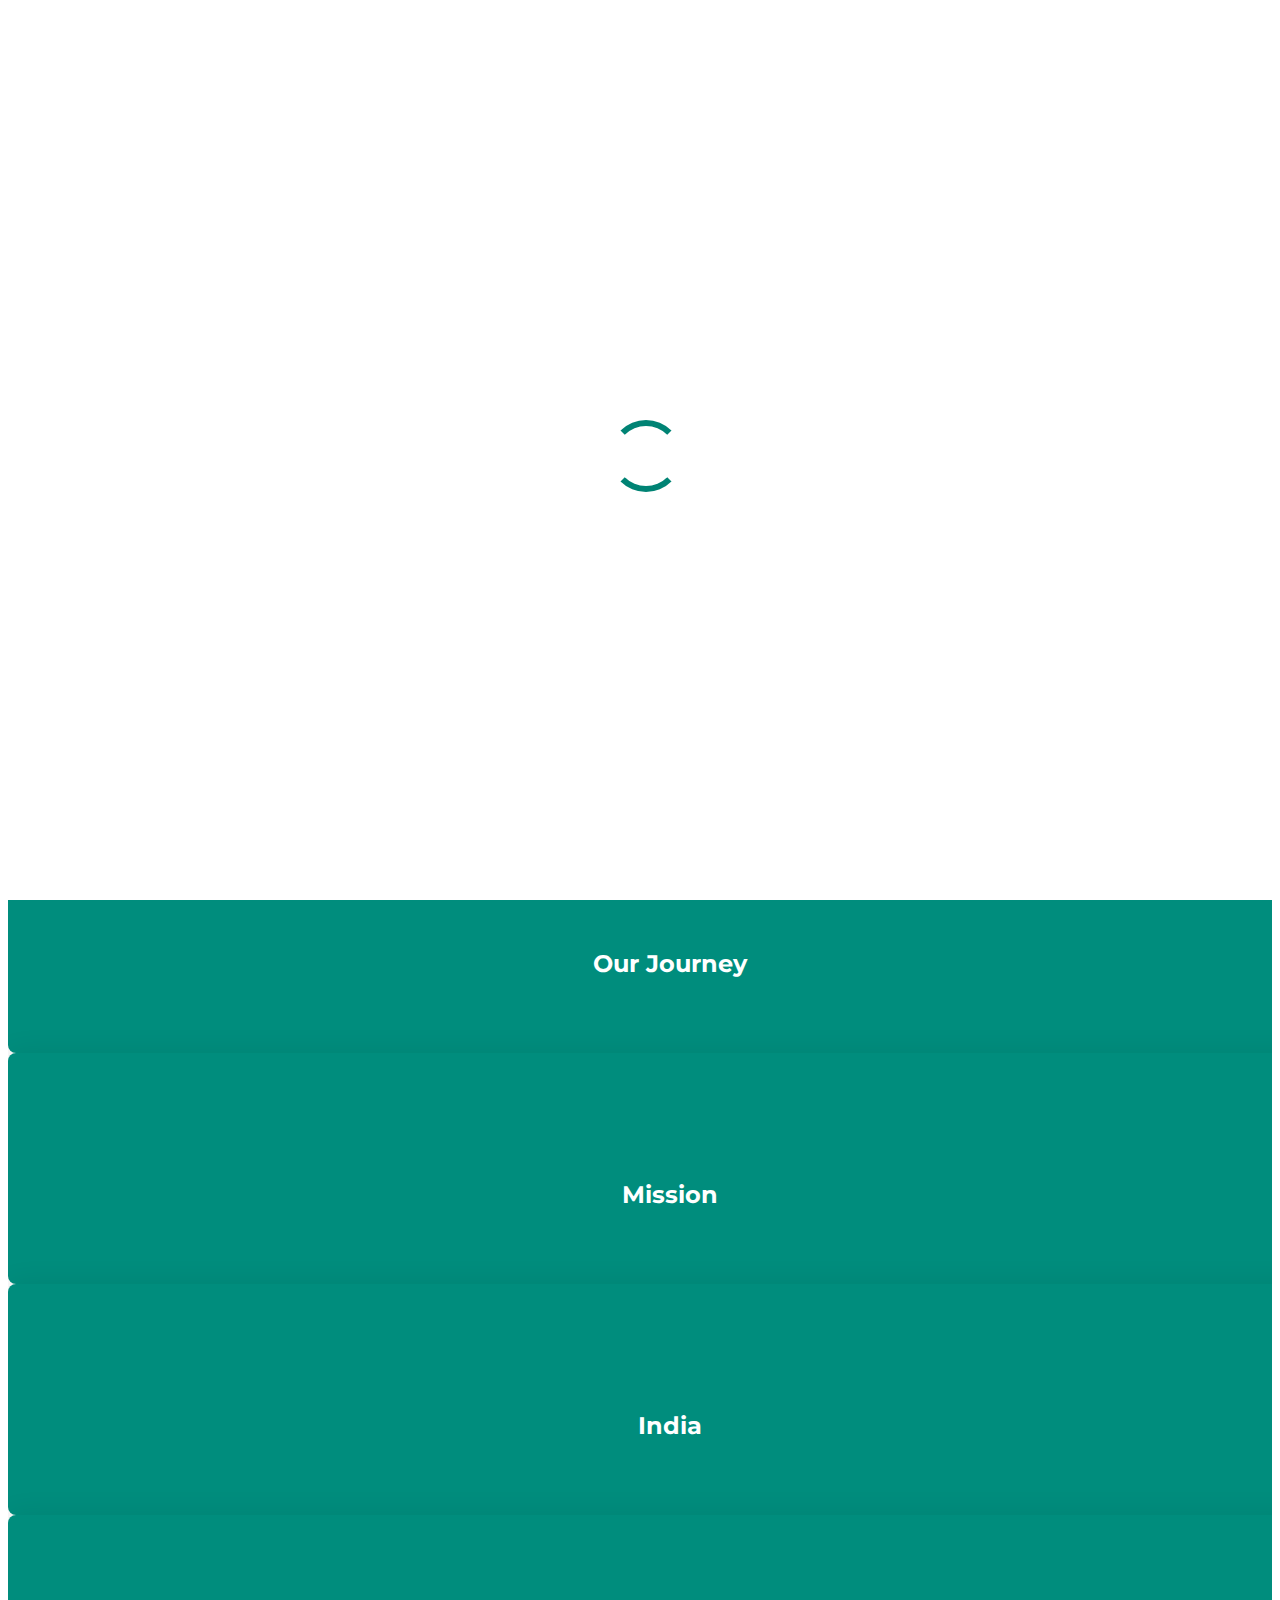
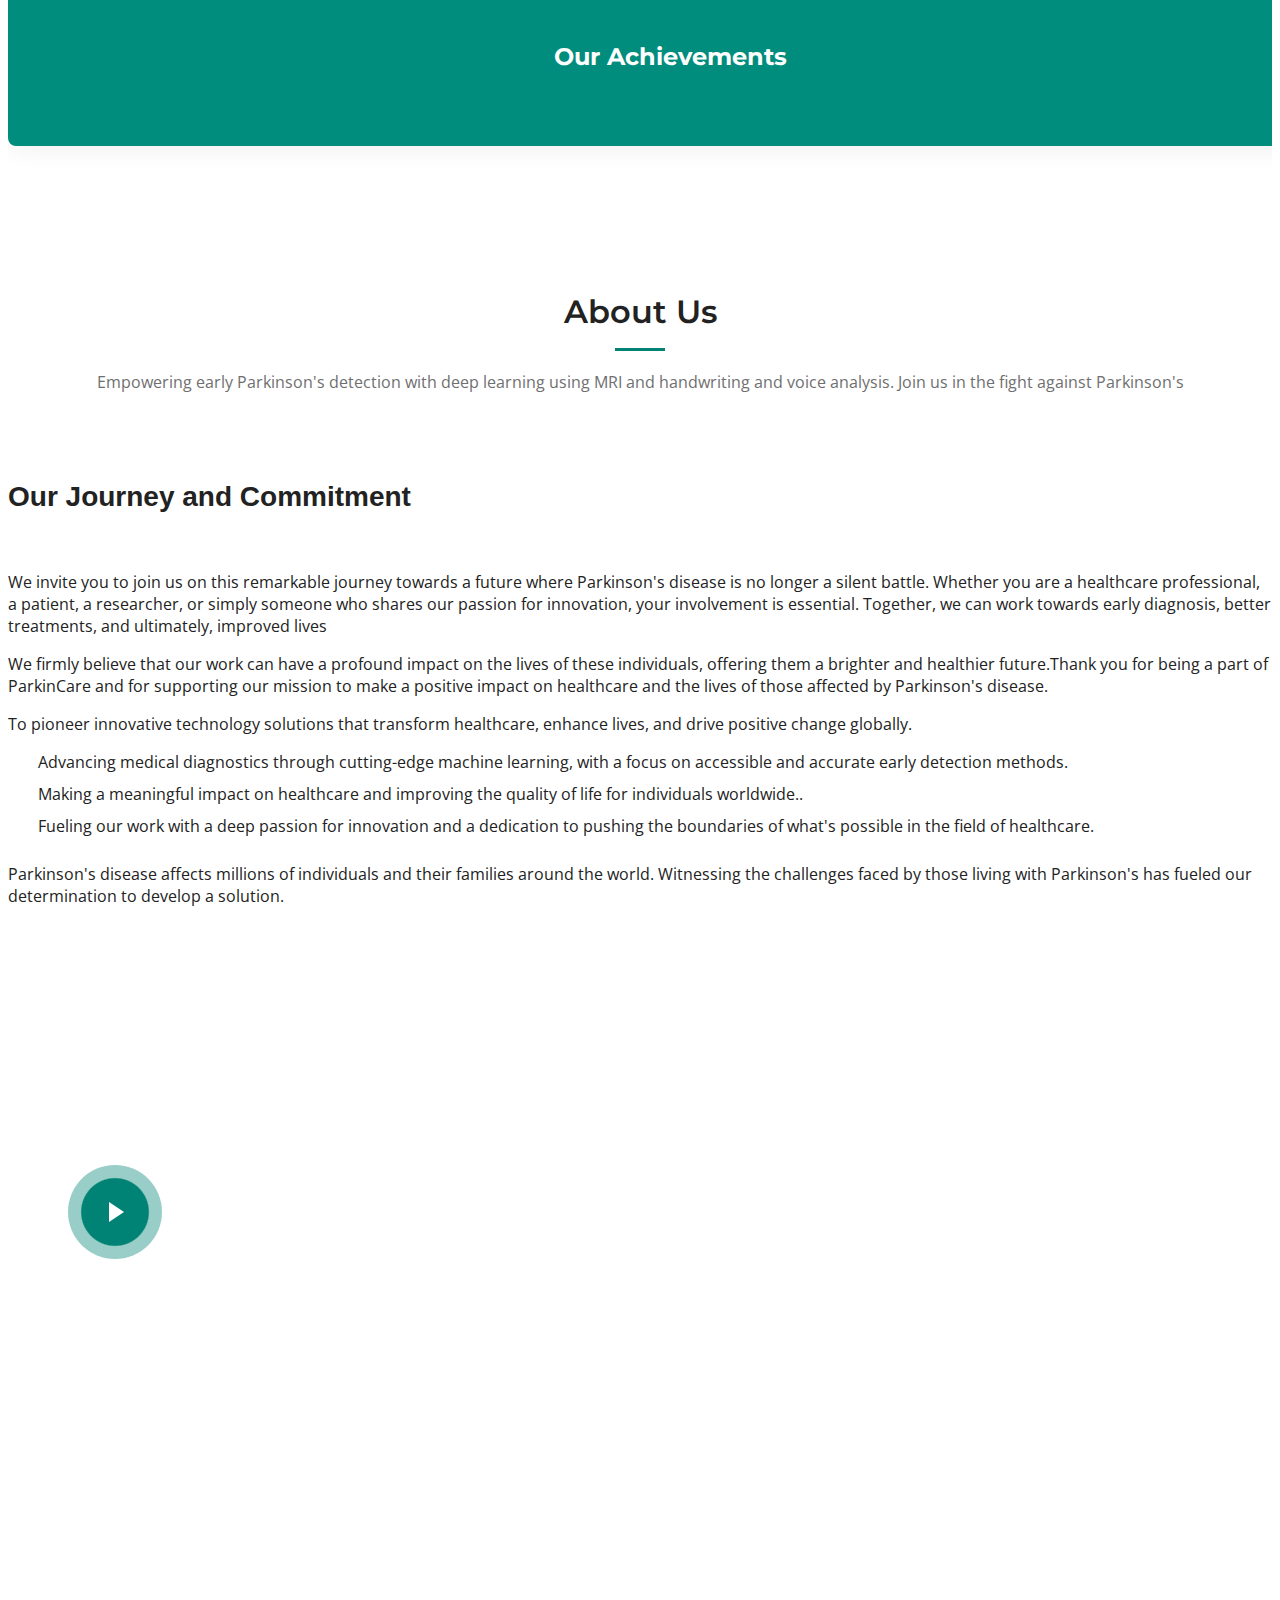
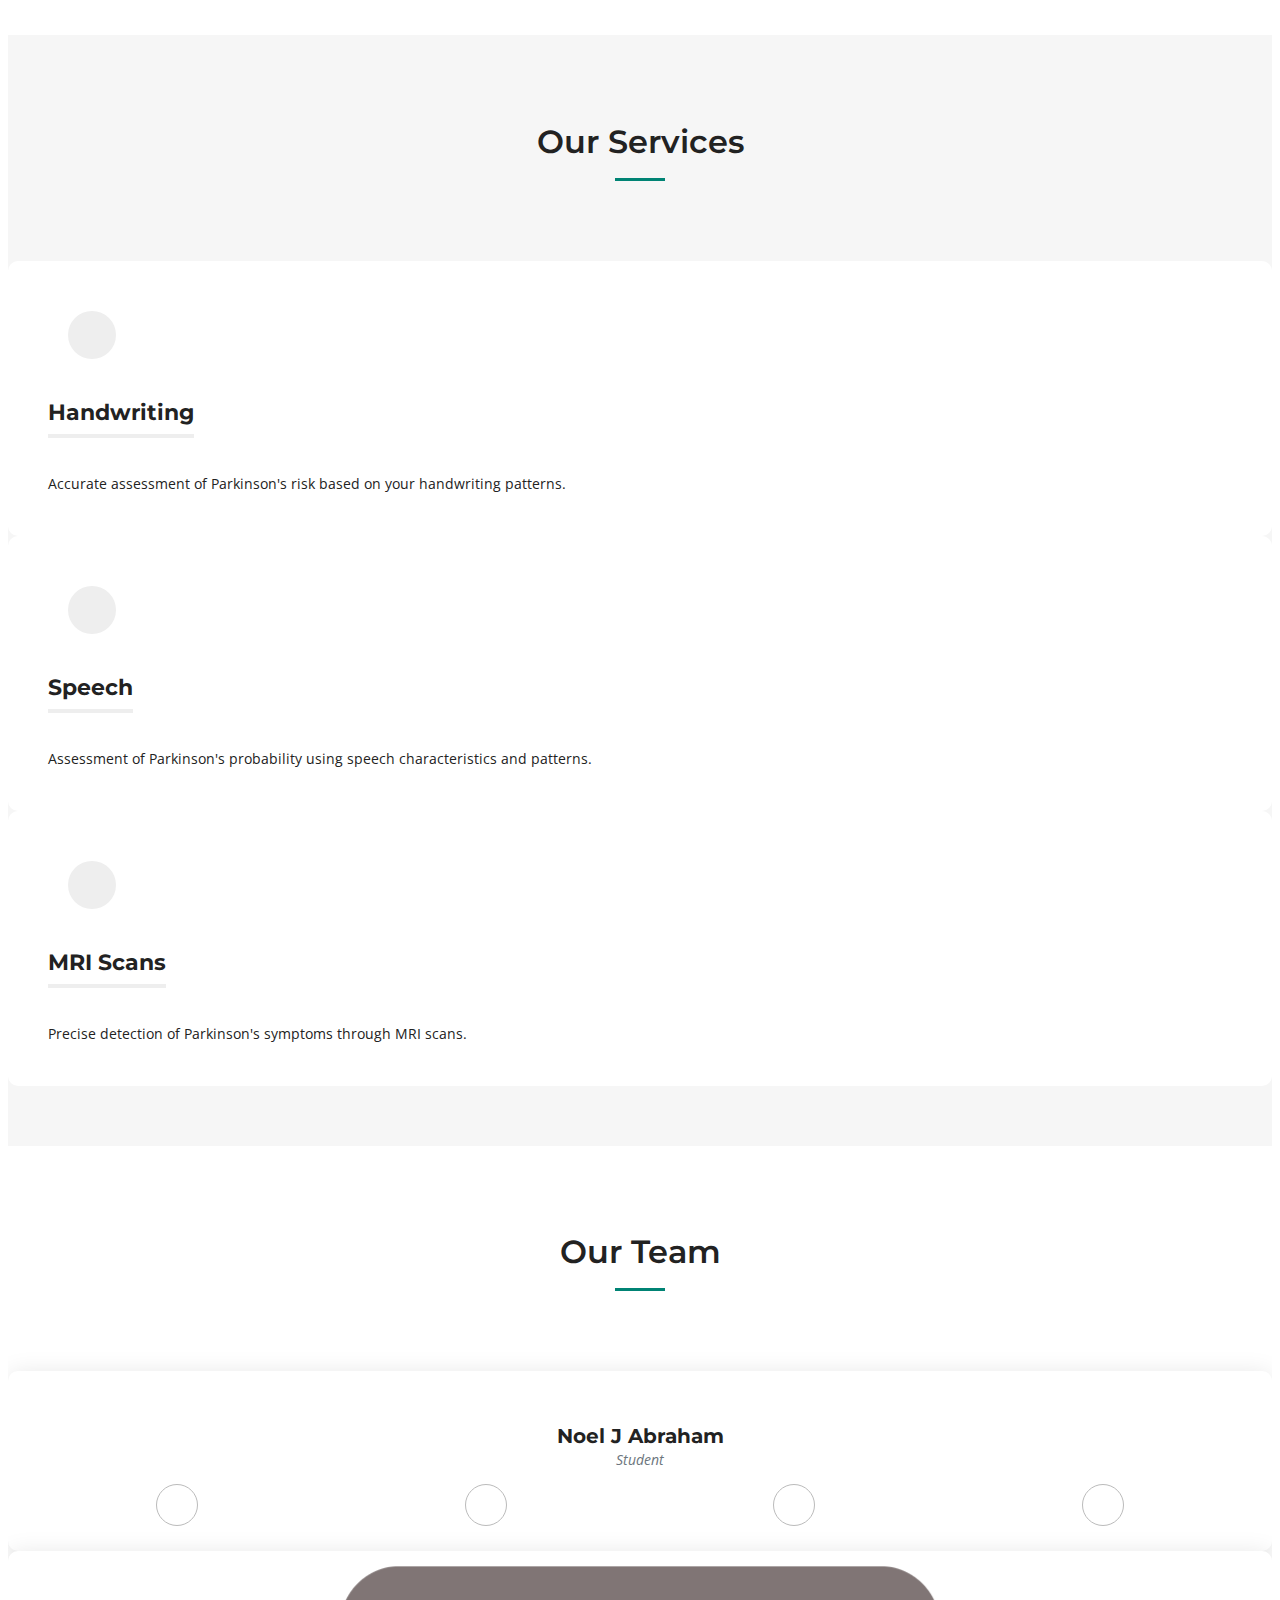
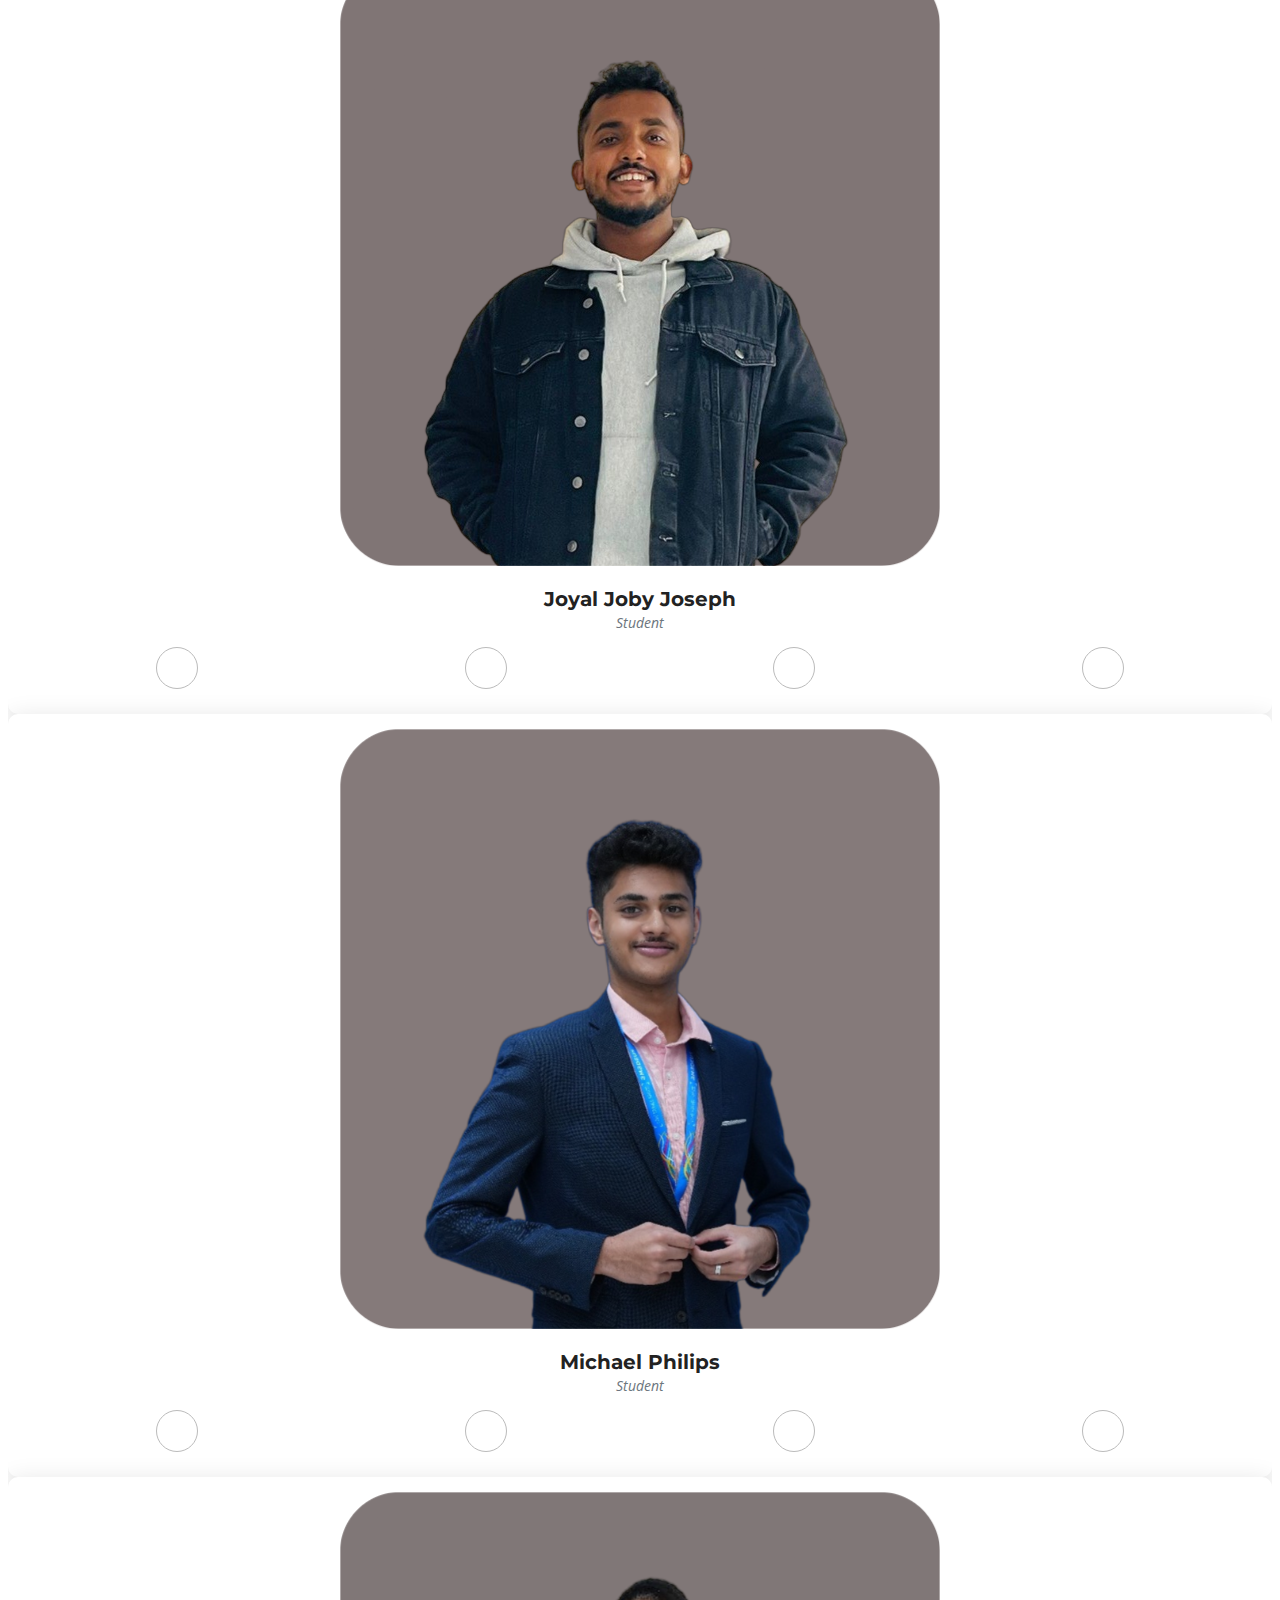
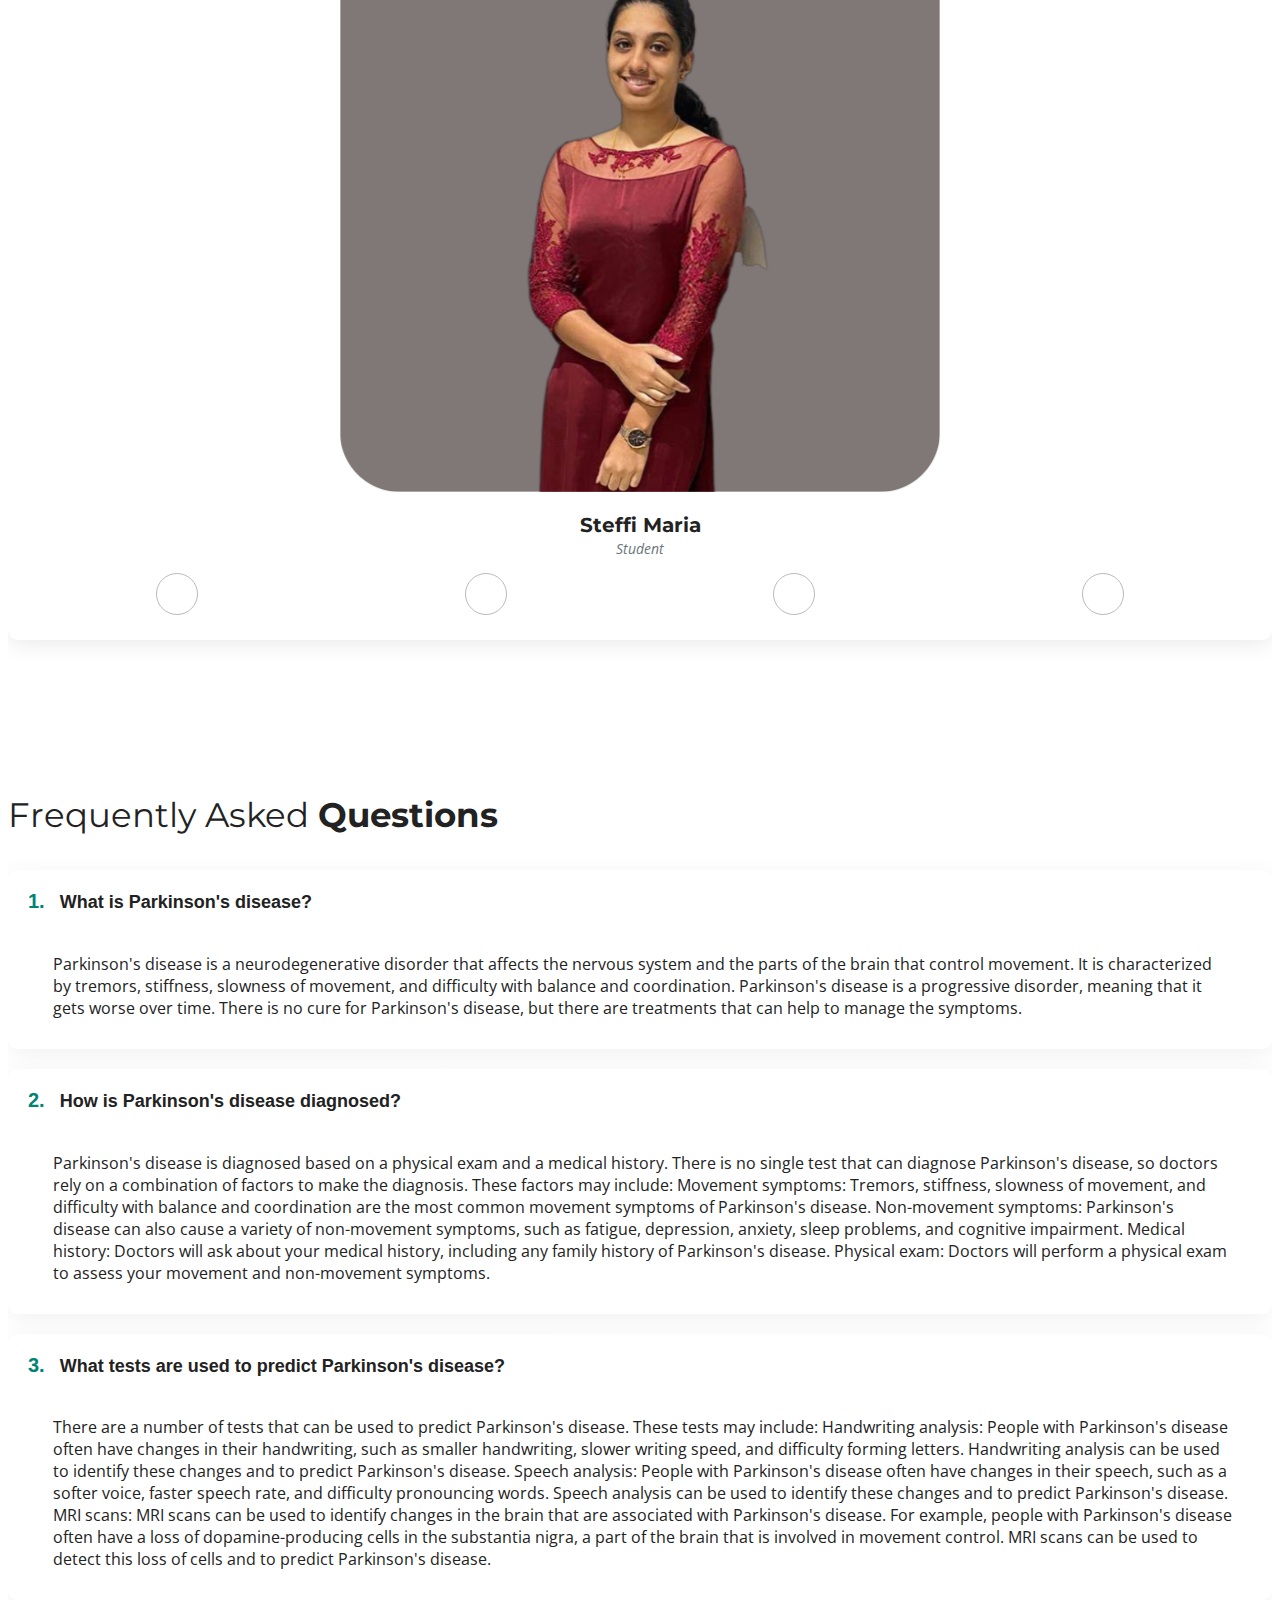
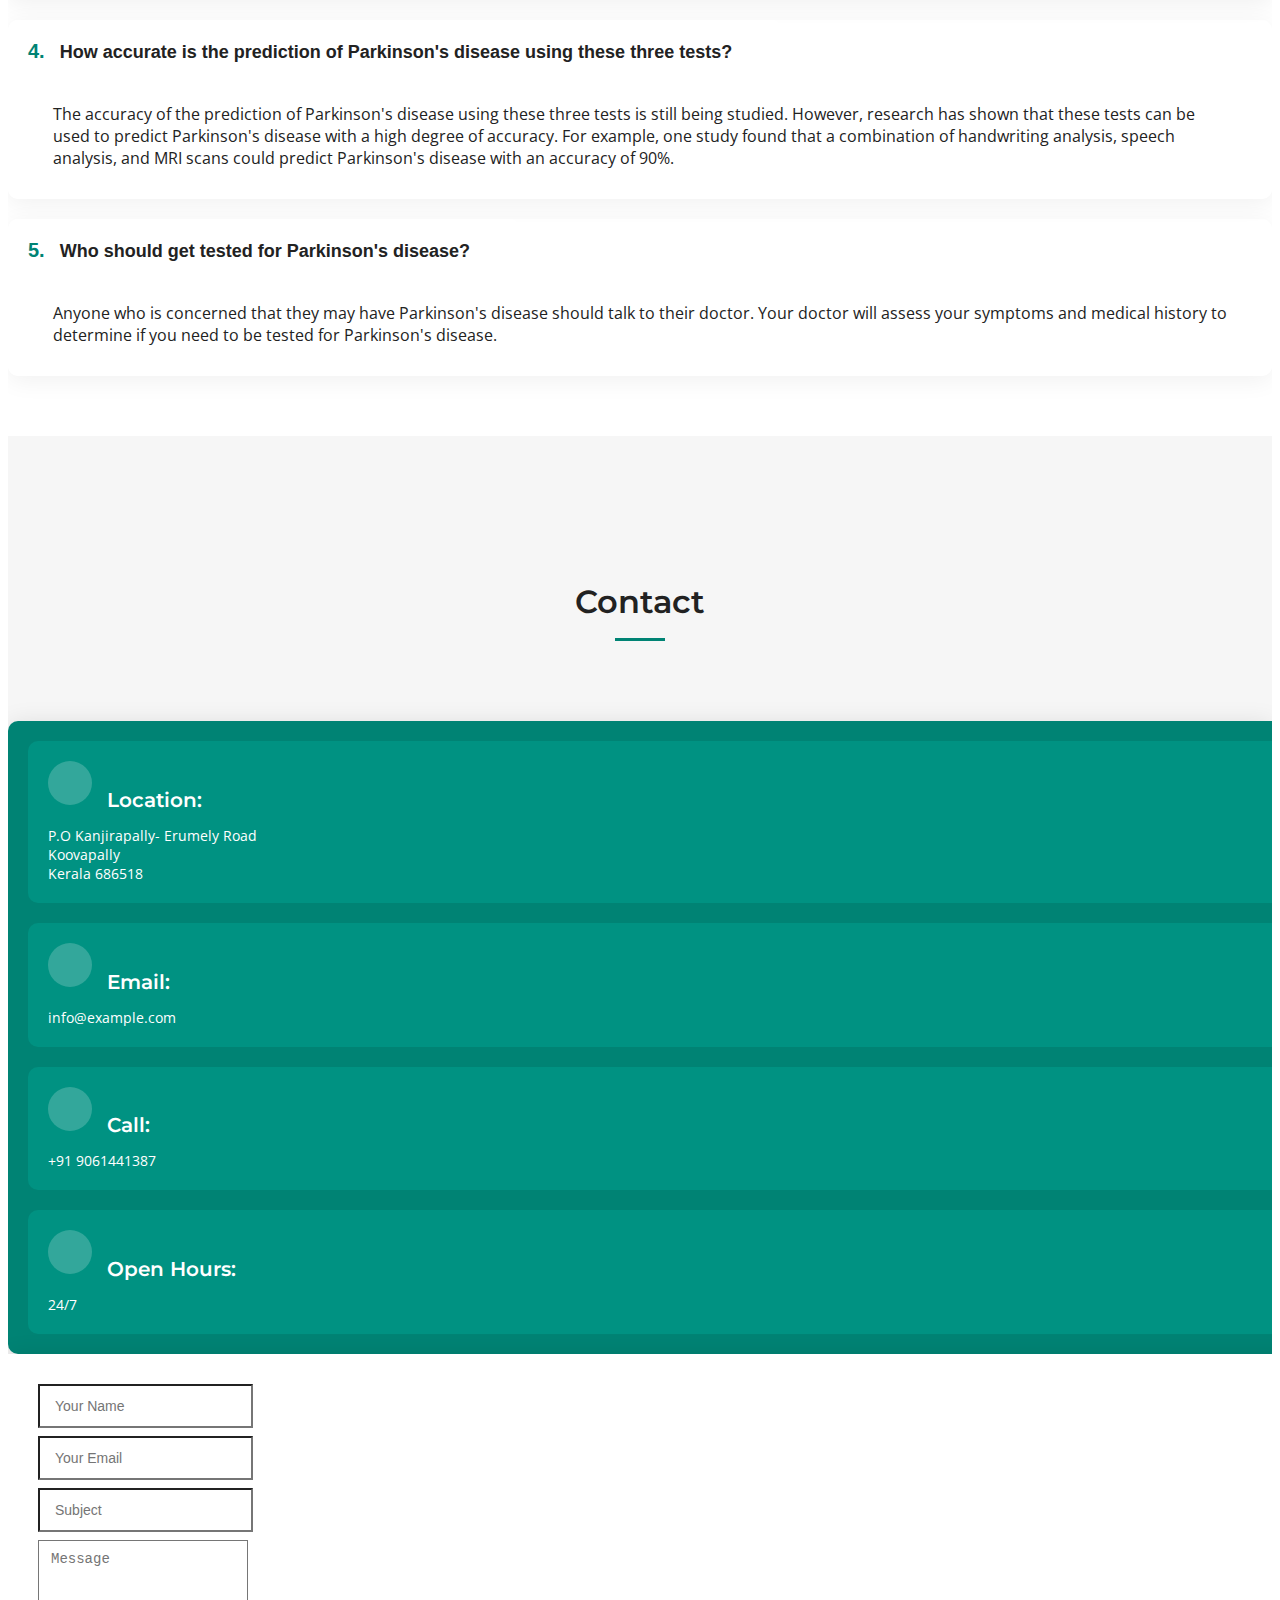
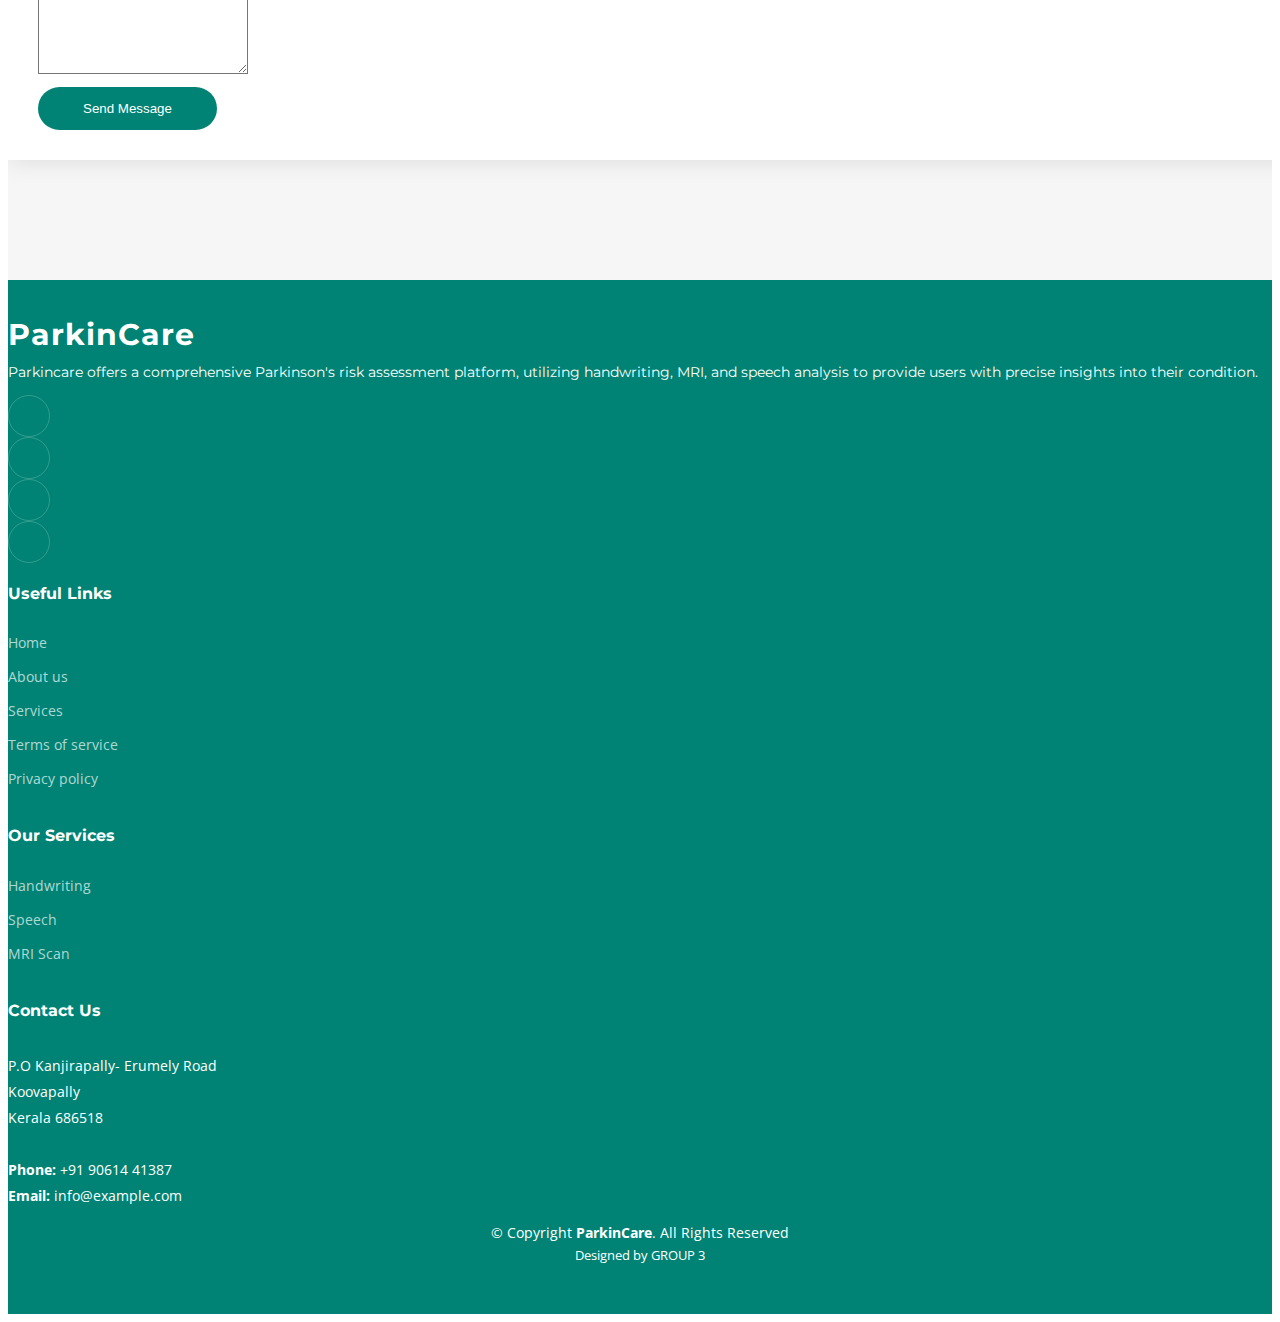
==== commit 41453221: "Merge pull request #2 from Joyal2002/main" ====
--- a/index.html
+++ b/index.html
@@ -43,8 +43,8 @@
   <section id="topbar" class="topbar d-flex align-items-center">
     <div class="container d-flex justify-content-center justify-content-md-between">
       <div class="contact-info d-flex align-items-center">
-        <i class="bi bi-envelope d-flex align-items-center"><a href="mailto:contact@example.com">contact@example.com</a></i>
-        <i class="bi bi-phone d-flex align-items-center ms-4"><span>+1 5589 55488 55</span></i>
+        <i class="bi bi-envelope d-flex align-items-center"><a href="mailto:contact@example.com">parkincareinfo@gmail.com</a></i>
+        <i class="bi bi-phone d-flex align-items-center ms-4"><span>+91 9898689847</span></i>
       </div>
       <div class="social-links d-none d-md-flex align-items-center">
         <a href="#" class="twitter"><i class="bi bi-twitter"></i></a>
@@ -110,28 +110,28 @@
           <div class="col-xl-3 col-md-6" data-aos="fade-up" data-aos-delay="100">
             <div class="icon-box">
               <div class="icon"><i class="bi bi-easel"></i></div>
-              <h4 class="title"><a href="" class="stretched-link">Our Journey</a></h4>
+              <h4 class="title" style="color: white;">Our Journey</a></h4>
             </div>
           </div><!--End Icon Box -->
 
           <div class="col-xl-3 col-md-6" data-aos="fade-up" data-aos-delay="200">
             <div class="icon-box">
               <div class="icon"><i class="bi bi-gem"></i></div>
-              <h4 class="title"><a href="" class="stretched-link">Mission</a></h4>
+              <h4 class="title" style="color: white;">Mission</a></h4>
             </div>
           </div><!--End Icon Box -->
 
           <div class="col-xl-3 col-md-6" data-aos="fade-up" data-aos-delay="300">
             <div class="icon-box">
               <div class="icon"><i class="bi bi-geo-alt"></i></div>
-              <h4 class="title"><a href="" class="stretched-link">India</a></h4>
+              <h4 class="title" style="color: white;">India</a></h4>
             </div>
           </div><!--End Icon Box -->
 
           <div class="col-xl-3 col-md-6" data-aos="fade-up" data-aos-delay="500">
             <div class="icon-box">
               <div class="icon"><i class="bi bi-command"></i></div>
-              <h4 class="title"><a href="" class="stretched-link">Our Achievements</a></h4>
+              <h4 class="title" style="color: white;">Our Achievements</a></h4>
             </div>
           </div><!--End Icon Box -->
 
@@ -157,7 +157,7 @@
         <div class="row gy-4">
           <div class="col-lg-6">
             <h3>Our Journey and Commitment</h3>
-            <img src="assets/img/about.jpg" class="img-fluid rounded-4 mb-4" alt="">
+            <img src="https://www.cerner.com/ae/-/media/cerner-media-middle-east/blog-images/changing-the-face-of-health-care-in-the-middle-east.jpg?vs=1" class="img-fluid rounded-4 mb-4" alt="">
             <p>We invite you to join us on this remarkable journey towards a future where Parkinson's disease is no longer a silent battle. Whether you are a healthcare professional, a patient, a researcher, or simply someone who shares our passion for innovation, your involvement is essential. Together, we can work towards early diagnosis, better treatments, and ultimately, improved lives</p>
             <p>We firmly believe that our work can have a profound impact on the lives of these individuals, offering them a brighter and healthier future.Thank you for being a part of ParkinCare and for supporting our mission to make a positive impact on healthcare and the lives of those affected by Parkinson's disease.</p>
           </div>
@@ -176,8 +176,8 @@
               </p>
 
               <div class="position-relative mt-4">
-                <img src="assets/img/about-2.jpg" class="img-fluid rounded-4" alt="">
-                <a href="https://www.youtube.com/watch?v=LXb3EKWsInQ" class="glightbox play-btn"></a>
+                <img src="https://blog.nexa.com.au/hubfs/Imported_Blog_Media/54b456bc-ef4a-4315-94c6-70f3a9fcb89c.jpg" class="img-fluid rounded-4" alt="">
+                <a href="https://www.youtube.com/watch?v=YEiZkk_J3ZQ" class="glightbox play-btn"></a>
               </div>
             </div>
           </div>
@@ -186,15 +186,15 @@
       </div>
     </section><!-- End About Us Section -->
 
-    <!-- ======= Take Test ======= -->
     <section id="call-to-action" class="call-to-action">
-      <div class="container text-center" data-aos="zoom-out">
+      <div class="container text-center" data-aos="zoom-out" style="background-image: url('https://c1.wallpaperflare.com/preview/326/427/820/portrait-people-if-adult-old-elderly.jpg');">
         <a href="https://www.youtube.com/watch?v=cs-kiu5bRY8" class="glightbox play-btn"></a>
         <h3>Take Test Here</h3>
-        <p> Take the test to assess your likelihood of having Parkinson's through handwriting, speech, and MRI analysis.</p>
+        <p>Take the test to assess your likelihood of having Parkinson's through handwriting, speech, and MRI analysis.</p>
         <a class="cta-btn" href="blog.html">Take</a>
       </div>
     </section><!-- End Take Test -->
+    
 
     <!-- ======= Our Services Section ======= -->
     <section id="services" class="services sections-bg">
@@ -257,7 +257,7 @@
             <div class="member">
               <img src="assets/img/team/team-1.jpg" class="img-fluid" alt="">
               <h4>Noel J Abraham</h4>
-              <span>Web Development</span>
+              <span>Student</span>
               <div class="social">
                 <a href=""><i class="bi bi-twitter"></i></a>
                 <a href=""><i class="bi bi-facebook"></i></a>
@@ -269,9 +269,9 @@
 
           <div class="col-xl-3 col-md-6 d-flex" data-aos="fade-up" data-aos-delay="200">
             <div class="member">
-              <img src="assets/img/team/team-1.jpg" class="img-fluid" alt="">
+              <img src="assets\img\team\team-2.png" class="img-fluid" alt="">
               <h4>Joyal Joby Joseph</h4>
-              <span>Manager</span>
+              <span>Student</span>
               <div class="social">
                 <a href=""><i class="bi bi-twitter"></i></a>
                 <a href=""><i class="bi bi-facebook"></i></a>
@@ -283,9 +283,9 @@
 
           <div class="col-xl-3 col-md-6 d-flex" data-aos="fade-up" data-aos-delay="300">
             <div class="member">
-              <img src="assets/img/team/team-1.jpg" class="img-fluid" alt="">
+              <img src="assets/img/team/team-3.png" class="img-fluid" alt="">
               <h4>Michael Philips</h4>
-              <span>Content</span>
+              <span>Student</span>
               <div class="social">
                 <a href=""><i class="bi bi-twitter"></i></a>
                 <a href=""><i class="bi bi-facebook"></i></a>
@@ -297,9 +297,9 @@
 
           <div class="col-xl-3 col-md-6 d-flex" data-aos="fade-up" data-aos-delay="400">
             <div class="member">
-              <img src="assets/img/team/team-4.jpg" class="img-fluid" alt="">
+              <img src="assets\img\team\team-4.png" class="img-fluid" alt="">
               <h4>Steffi Maria</h4>
-              <span>Accountant</span>
+              <span>Student</span>
               <div class="social">
                 <a href=""><i class="bi bi-twitter"></i></a>
                 <a href=""><i class="bi bi-facebook"></i></a>
